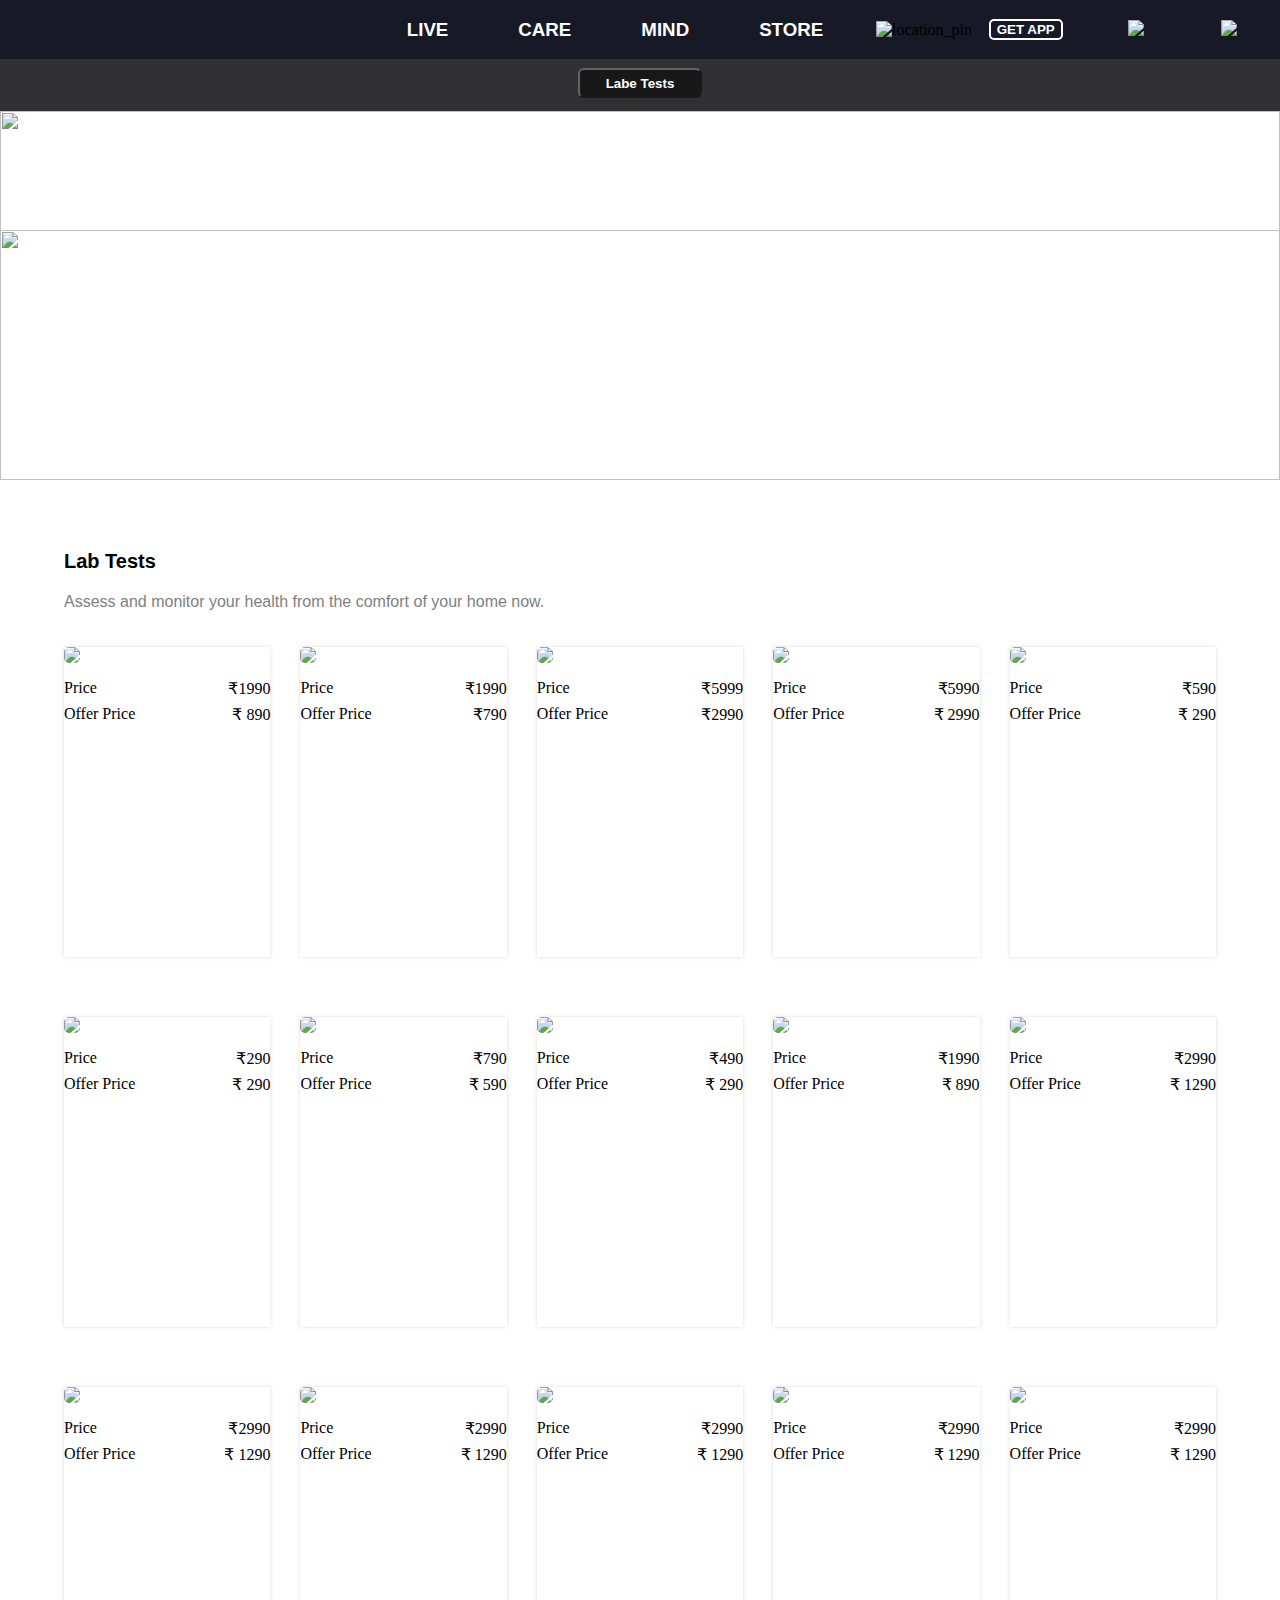
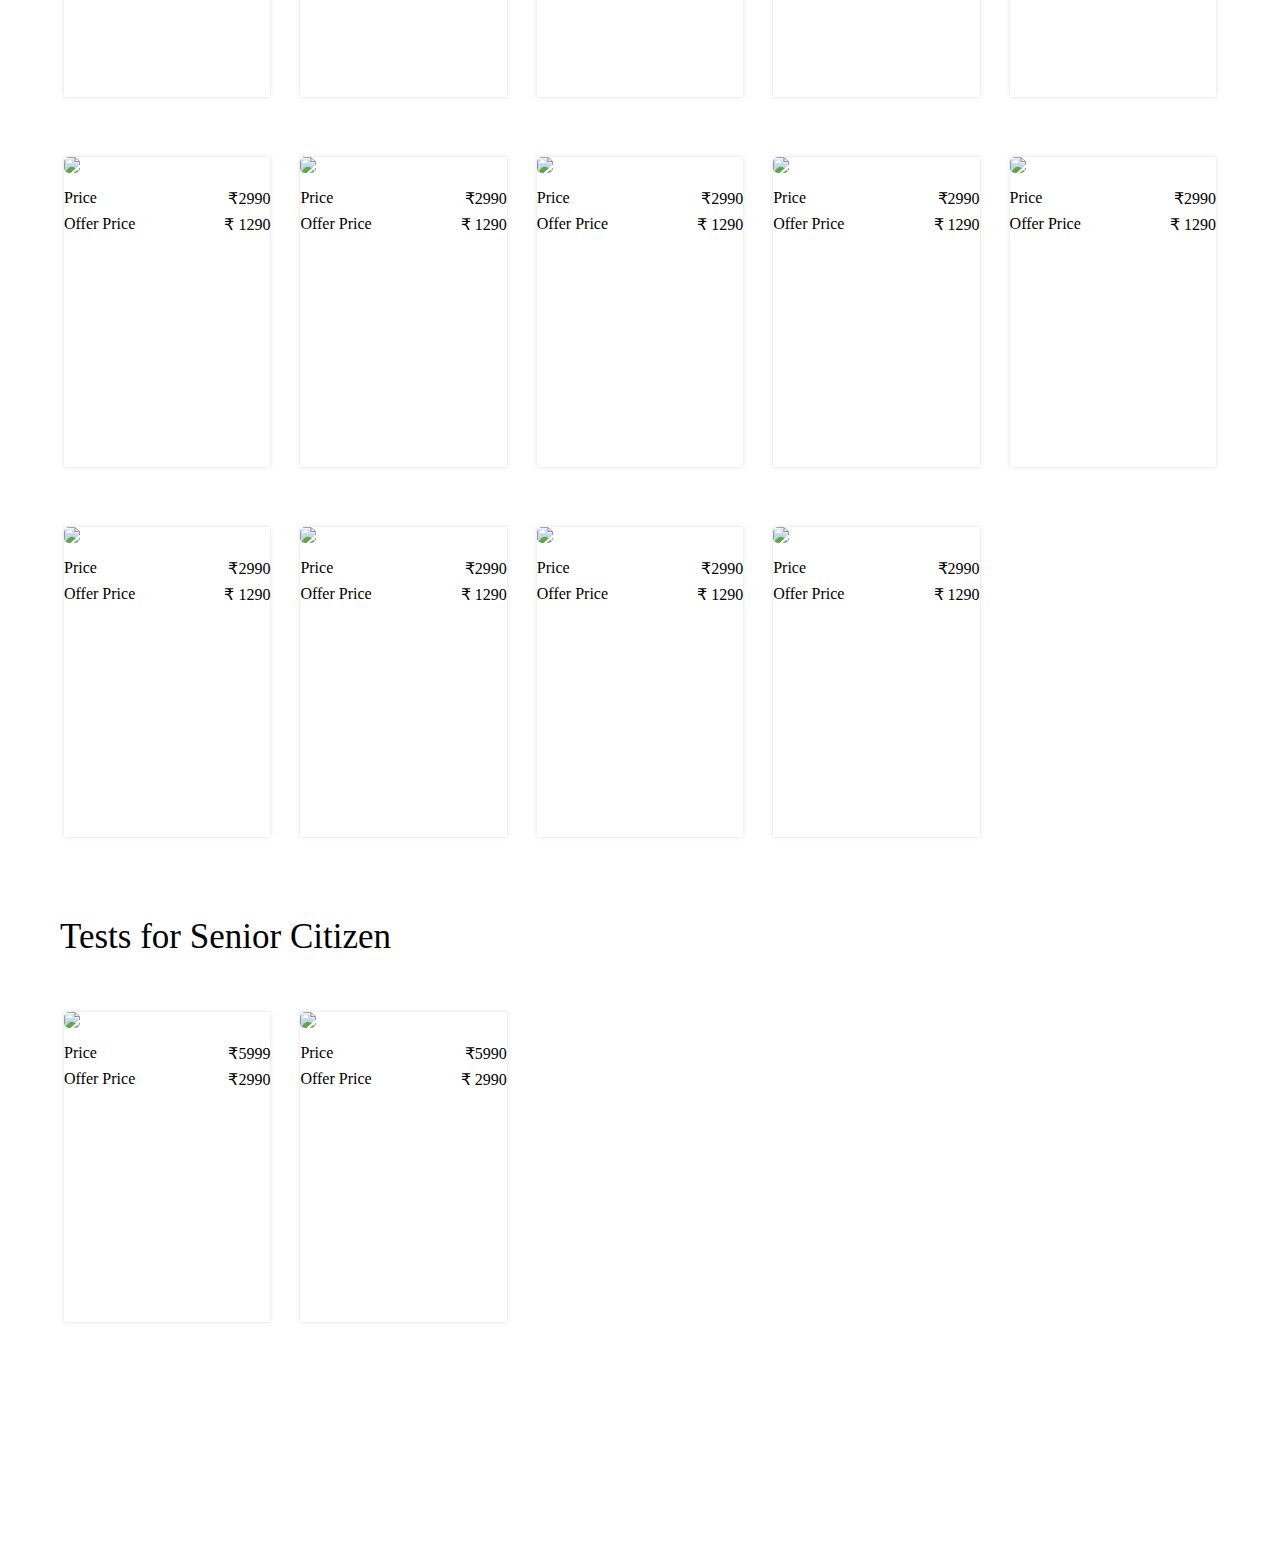
==== care.html @ 4f5b509a "completed day3" ====
<!DOCTYPE html>
<html lang="en">
<head>
    <meta charset="UTF-8">
    <meta http-equiv="X-UA-Compatible" content="IE=edge">
    <meta name="viewport" content="width=device-width, initial-scale=1.0">
    <title>Diagnostic Tests - Get All Kinds of Lab Tests Done at Home With Cult.fit</title>
    <link rel="stylesheet" href="care.css"/>
    <link rel="stylesheet" href="navbar.css"/>
</head>
<body>
    <div id="navbar">
        <div class="">
            <a href="index.html">
                <div>
                    <img src="https://cdn-images.cure.fit/www-curefit-com/image/upload/c_fill,w_120,ar_3.87,q_auto:eco,dpr_2,f_auto,fl_progressive//image/test/brand-logo/vman-and-white-cult-text.png" alt=""/>
                </div>
            </a>
        </div>  
        <div class="">
            <a href=""><h3>LIVE</h3></a>
            <a href="./care.html"><h3>CARE</h3></a>
            <a href=""><h3>MIND</h3></a>
            <a href=""><h3>STORE</h3></a>
        </div>
        <div class="nav-last">
            <!-- <div cursor="default"class="">BHUBANESWAR</div> -->
                    <div width="26" class="">
                        <img src="https://cdn-images.cure.fit/www-curefit-com/image/upload/c_fill,w_26,ar_1,q_auto:eco,dpr_2,f_auto,fl_progressive/image/test/header/location.png" alt="location_pin"loading="lazy" width="26" height="26">
                    </div>
            <div class="">
                <button color="primary" class="">
                    <div cursor="default" class="">GET APP</div>
                </button>
            </div>
            <div><img src="https://cdn-images.cure.fit/www-curefit-com/image/upload/c_fill,w_26,ar_1,q_auto:eco,dpr_2,f_auto,fl_progressive/image/test/header/Profile.png"/></div>
            <div><img src="https://cdn-images.cure.fit/www-curefit-com/image/upload/c_fill,q_auto:eco,dpr_2,f_auto,fl_progressive//image/test/cart-dark-theme.svg"/></div>
            
        </div>
    </div>
    <!-- ------------------------care Home page part-------------------------------- -->
    <div class="labe-test"><button>Labe Tests</button></div>
    <div>
        <img src="https://cdn-images.cure.fit/www-curefit-com/image/upload/fl_progressive,f_auto,q_auto:eco,w_1440,ar_1360:150/dpr_2/image/vm/470a6641-25c1-4bf5-9efd-a9b6713d5f29.png" width="100%" height="120px">
    </div>
    <!-- ---------------------------------------------------- -->
    <div class="slider">
        <div class="slides">
            <!-- radio btn start -->
            <input type="radio" name="radio=btn" id="radio1">
            <input type="radio" name="radio=btn" id="radio2">
            <!-- radio btn end -->
            <!-- slide image start -->
            <div class="slide first ">
                <img src="https://cdn-images.cure.fit/www-curefit-com/image/upload/fl_progressive,f_auto,q_auto:eco,w_1440,ar_2880:595/dpr_2/image/vm/0576c4e9-8230-42cc-ac4e-edeb65151ba5.png" alt="">
            </div>
            <div class="slide">
                <img src="https://cdn-images.cure.fit/www-curefit-com/image/upload/fl_progressive,f_auto,q_auto:eco,w_1440,ar_2880:595/dpr_2/image/vm/85025af8-11a6-4c46-8c2f-f2372fa80e37.png" alt="">
            </div>
            <!-- slide image end -->
            <!-- automatic navigation start-->
            <div class="navigation-auto">
                <div class="auto-btn1"></div>
                <div class="auto-btn1"></div>
            </div>
            <!-- automatic navigation end -->
        </div>
        <!-- manual navigation start -->
        <div class="navigation-manual">
            <label for="radio1" class="manual-btn"></label>
            <label for="radio2" class="manual-btn"></label>
        </div>
        <!-- manual navigation end-->
    </div>
    <!---------------------------------shopping part--------->
    <div id="items-upperpart">
        <p class="labtest">Lab Tests<p>
        <p>Assess and monitor your health from the comfort of your home now.</p>
    </div>
    <div class="items">
        <!--  -->
        <div>
            <img src="https://cdn-images.cure.fit/www-curefit-com/image/upload/w_232,ar_0.8,fl_progressive,f_auto,q_auto:eco/dpr_2/image/carefit/bundle/FitCheck_Magazine-02.png">
            <div class="price">
                <p>Price</p>
                <p>₹1990</p>
            </div>
            <div class="price">
                <p>Offer Price</p>
                <p>₹ 890</p>
            </div>
        </div>

        <div>
            <img src="https://cdn-images.cure.fit/www-curefit-com/image/upload/w_232,ar_0.8,fl_progressive,f_auto,q_auto:eco/dpr_2/image/carefit/bundle/mp/diag_pack_Vitamin_Profile_clp.jpg">
            <div class="price">
                <p>Price</p>
                <p>₹1990</p>
            </div>
            <div class="price">
                <p>Offer Price</p>
                <p>₹790</p>
            </div>
        </div>

        <div>
            <img src="https://cdn-images.cure.fit/www-curefit-com/image/upload/w_232,ar_0.8,fl_progressive,f_auto,q_auto:eco/dpr_2/image/carefit/diagnostics/screening-packs/sr_citizen_adv_m_mag.png">
            <div class="price">
                <p>Price</p>
                <p>₹5999</p>
            </div>
            <div class="price">
                <p>Offer Price</p>
                <p>₹2990</p>
            </div>
        </div>

        <div>
            <img src="https://cdn-images.cure.fit/www-curefit-com/image/upload/w_232,ar_0.8,fl_progressive,f_auto,q_auto:eco/dpr_2/image/carefit/diagnostics/screening-packs/sr_citizen_adv_f_mag.png">
            <div class="price">
                <p>Price</p>
                <p>₹5990</p>
            </div>
            <div class="price">
                <p>Offer Price</p>
                <p>₹ 2990</p>
            </div>
        </div>

        <div>
            <img src="https://cdn-images.cure.fit/www-curefit-com/image/upload/w_232,ar_0.8,fl_progressive,f_auto,q_auto:eco/dpr_2/image/carefit/bundle/mp/HaemogramWithCBCClp.jpg">
            <div class="price">
                <p>Price</p>
                <p>₹590</p>
            </div>
            <div class="price">
                <p>Offer Price</p>
                <p>₹ 290</p>
            </div>
        </div>

        <div>
            <img src="https://cdn-images.cure.fit/www-curefit-com/image/upload/w_232,ar_0.8,fl_progressive,f_auto,q_auto:eco/dpr_2/image/carefit/bundle/mp/diag_pack_Diabetes_Screening_clp.jpg">
            <div class="price">
                <p>Price</p>
                <p>₹290</p>
            </div>
            <div class="price">
                <p>Offer Price</p>
                <p>₹ 290</p>
            </div>
        </div>

        <div>
            <img src="https://cdn-images.cure.fit/www-curefit-com/image/upload/w_232,ar_0.8,fl_progressive,f_auto,q_auto:eco/dpr_2/image/carefit/bundle/PregnancyScreening_Magazine.png">
            <div class="price">
                <p>Price</p>
                <p>₹790</p>
            </div>
            <div class="price">
                <p>Offer Price</p>
                <p>₹ 590</p>
            </div>
        </div>

        <div>
            <img src="https://cdn-images.cure.fit/www-curefit-com/image/upload/w_232,ar_0.8,fl_progressive,f_auto,q_auto:eco/dpr_2/image/carefit/bundle/mp/diag_pack_Kidney_Screening_clp.jpg">
            <div class="price">
                <p>Price</p>
                <p>₹490</p>
            </div>
            <div class="price">
                <p>Offer Price</p>
                <p>₹ 290</p>
            </div>
        </div>

        <div>
            <img src="https://cdn-images.cure.fit/www-curefit-com/image/upload/w_232,ar_0.8,fl_progressive,f_auto,q_auto:eco/dpr_2/image/carefit/bundle/FeverPanel_Magazine.jpg">
            <div class="price">
                <p>Price</p>
                <p>₹1990</p>
            </div>
            <div class="price">
                <p>Offer Price</p>
                <p>₹ 890</p>
            </div>
        </div>

        <div>
            <img src="https://cdn-images.cure.fit/www-curefit-com/image/upload/w_232,ar_0.8,fl_progressive,f_auto,q_auto:eco/dpr_2/image/carefit/bundle/Alcohol_magazine.png">
            <div class="price">
                <p>Price</p>
                <p>₹2990</p>
            </div>
            <div class="price">
                <p>Offer Price</p>
                <p>₹ 1290</p>
            </div>
        </div>

        <div>
            <img src="https://cdn-images.cure.fit/www-curefit-com/image/upload/w_232,ar_0.8,fl_progressive,f_auto,q_auto:eco/dpr_2/image/carefit/bundle/mp/diag_pack_Thyroid_Screening_clp.jpg">
            <div class="price">
                <p>Price</p>
                <p>₹2990</p>
            </div>
            <div class="price">
                <p>Offer Price</p>
                <p>₹ 1290</p>
            </div>
        </div>

        <div>
            <img src="https://cdn-images.cure.fit/www-curefit-com/image/upload/w_232,ar_0.8,fl_progressive,f_auto,q_auto:eco/dpr_2/image/carefit/diagnostics/screening-packs/WorkoutWellness_men_magazine_web2.png">
            <div class="price">
                <p>Price</p>
                <p>₹2990</p>
            </div>
            <div class="price">
                <p>Offer Price</p>
                <p>₹ 1290</p>
            </div>
        </div>

        <div>
            <img src="https://cdn-images.cure.fit/www-curefit-com/image/upload/w_232,ar_0.8,fl_progressive,f_auto,q_auto:eco/dpr_2/image/carefit/diagnostics/screening-packs/WorkoutWellness_women_magazine_web2.png">
            <div class="price">
                <p>Price</p>
                <p>₹2990</p>
            </div>
            <div class="price">
                <p>Offer Price</p>
                <p>₹ 1290</p>
            </div>
        </div>

        <div>
            <img src="https://cdn-images.cure.fit/www-curefit-com/image/upload/w_232,ar_0.8,fl_progressive,f_auto,q_auto:eco/dpr_2/image/carefit/bundle/WomensHealthScreening_Magazine.png">
            <div class="price">
                <p>Price</p>
                <p>₹2990</p>
            </div>
            <div class="price">
                <p>Offer Price</p>
                <p>₹ 1290</p>
            </div>
        </div>

        <div>
            <img src="https://cdn-images.cure.fit/www-curefit-com/image/upload/w_232,ar_0.8,fl_progressive,f_auto,q_auto:eco/dpr_2/image/carefit/bundle/IronScreeningClp122020.png">
            <div class="price">
                <p>Price</p>
                <p>₹2990</p>
            </div>
            <div class="price">
                <p>Offer Price</p>
                <p>₹ 1290</p>
            </div>
        </div>

        <div>
            <img src="https://cdn-images.cure.fit/www-curefit-com/image/upload/w_232,ar_0.8,fl_progressive,f_auto,q_auto:eco/dpr_2/image/carefit/diagnostics/screening-packs/PCODMagazineWeb.png">
            <div class="price">
                <p>Price</p>
                <p>₹2990</p>
            </div>
            <div class="price">
                <p>Offer Price</p>
                <p>₹ 1290</p>
            </div>
        </div>

        <div>
            <img src="https://cdn-images.cure.fit/www-curefit-com/image/upload/w_232,ar_0.8,fl_progressive,f_auto,q_auto:eco/dpr_2/image/carefit/bundle/ImmunityCcreening_Magazine.png">
            <div class="price">
                <p>Price</p>
                <p>₹2990</p>
            </div>
            <div class="price">
                <p>Offer Price</p>
                <p>₹ 1290</p>
            </div>
        </div>

        <div>
            <img src="https://cdn-images.cure.fit/www-curefit-com/image/upload/w_232,ar_0.8,fl_progressive,f_auto,q_auto:eco/dpr_2/image/carefit/bundle/CF01032_hero_2.png">
            <div class="price">
                <p>Price</p>
                <p>₹2990</p>
            </div>
            <div class="price">
                <p>Offer Price</p>
                <p>₹ 1290</p>
            </div>
        </div>

        <div>
            <img src="https://cdn-images.cure.fit/www-curefit-com/image/upload/w_232,ar_0.8,fl_progressive,f_auto,q_auto:eco/dpr_2/image/carefit/bundle/HairFallScreeningClp122019.png">
            <div class="price">
                <p>Price</p>
                <p>₹2990</p>
            </div>
            <div class="price">
                <p>Offer Price</p>
                <p>₹ 1290</p>
            </div>
        </div>

        <div>
            <img src="https://cdn-images.cure.fit/www-curefit-com/image/upload/w_232,ar_0.8,fl_progressive,f_auto,q_auto:eco/dpr_2/image/carefit/bundle/BoneHealthScreening_Magazine.png">
            <div class="price">
                <p>Price</p>
                <p>₹2990</p>
            </div>
            <div class="price">
                <p>Offer Price</p>
                <p>₹ 1290</p>
            </div>
        </div>

        <div>
            <img src="https://cdn-images.cure.fit/www-curefit-com/image/upload/w_232,ar_0.8,fl_progressive,f_auto,q_auto:eco/dpr_2/image/carefit/bundle/mp/diag_pack_Liver_Screening_clp.jpg">
            <div class="price">
                <p>Price</p>
                <p>₹2990</p>
            </div>
            <div class="price">
                <p>Offer Price</p>
                <p>₹ 1290</p>
            </div>
        </div>

        <div>
            <img src="https://cdn-images.cure.fit/www-curefit-com/image/upload/w_232,ar_0.8,fl_progressive,f_auto,q_auto:eco/dpr_2/image/carefit/diagnostics/screening-packs/Anemia_Magazine_Web_new.png">
            <div class="price">
                <p>Price</p>
                <p>₹2990</p>
            </div>
            <div class="price">
                <p>Offer Price</p>
                <p>₹ 1290</p>
            </div>
        </div>

        <div>
            <img src="https://cdn-images.cure.fit/www-curefit-com/image/upload/w_232,ar_0.8,fl_progressive,f_auto,q_auto:eco/dpr_2/image/carefit/bundle/Obesity_Risk_Magazine.jpg">
            <div class="price">
                <p>Price</p>
                <p>₹2990</p>
            </div>
            <div class="price">
                <p>Offer Price</p>
                <p>₹ 1290</p>
            </div>
        </div>

        <div>
            <img src="https://cdn-images.cure.fit/www-curefit-com/image/upload/w_232,ar_0.8,fl_progressive,f_auto,q_auto:eco/dpr_2/image/carefit/bundle/LipidScreening_Magazine.png">
            <div class="price">
                <p>Price</p>
                <p>₹2990</p>
            </div>
            <div class="price">
                <p>Offer Price</p>
                <p>₹ 1290</p>
            </div>
        </div>
    </div>
    <div class="hrline"></div>
    <p class="seniorCtzn">Tests for Senior Citizen</p>
    <div class="items" >
        <div>
            <img src="https://cdn-images.cure.fit/www-curefit-com/image/upload/w_232,ar_0.8,fl_progressive,f_auto,q_auto:eco/dpr_2/image/carefit/diagnostics/screening-packs/sr_citizen_adv_m_mag.png">
            <div class="price">
                <p>Price</p>
                <p>₹5999</p>
            </div>
            <div class="price">
                <p>Offer Price</p>
                <p>₹2990</p>
            </div>
        </div>

        <div>
            <img src="https://cdn-images.cure.fit/www-curefit-com/image/upload/w_232,ar_0.8,fl_progressive,f_auto,q_auto:eco/dpr_2/image/carefit/diagnostics/screening-packs/sr_citizen_adv_f_mag.png">
            <div class="price">
                <p>Price</p>
                <p>₹5990</p>
            </div>
            <div class="price">
                <p>Offer Price</p>
                <p>₹ 2990</p>
            </div>
        </div>
    </div>
</body>
</html>
---- care.css ----
.labe-test{
    width: auto;
    height: 40px;
    font-size: 15px;
    font-family: Inter-Medium, "Helvetica Neue", Helvetica, Roboto, Arial, sans-serif;
    line-height: 12 px;
    text-align: center;
    cursor: pointer;
    margin: 0px;
    padding: 6px 20px;
    background-color: rgb(26, 26, 30);
    opacity: 0.9;
    /* border: 2px solid yellow; */
}
.labe-test > button{
    margin-top: 3px;
    font-weight: bold;
    color: rgb(255, 255, 255);
    background-color:black;
    width: 10%;
    height: 30px;
    border-radius: 6px;
}
/* ------------------------------------------------------------------------- */
.slider{
    margin-top: -5px;
    width:100%;
    height:250px;
    /* border-radius: 10px; */
    overflow:hidden;
}
.slides{
    width:500%;
    height:400px;
    display: flex;
}
.slides input{
    display: none;
}
.slide{
    /* border: 1px solid rgb(15, 9, 70); */
    width:20%;
    transition: 2s;
}
.slide img{
    width:100%;
    height:250px;
}
/* ---------------------css for manual side navigation */
.navigation-manual{
    /* border: 1px solid rgb(28, 17, 128); */
    position: absolute;
    width: 100%;
    margin-top: -170px;
    display: flex;
    justify-content: center;
}
.manual-btn{
    border: 2px solid white;
    padding:5px;
    border-radius: 10px;
    cursor: pointer;
    transition: 1s;
}

.manual-btn:not(:last-child){
    margin-right: 40px;
}

.manual-btn:hover{
    background-color: rgb(16, 15, 16);
}
/* ------------ */
#radio1:checked ~ .first{
    margin-left: 0;
}
#radio2:checked ~ .first{
    margin-left: -20%;
}

/* ------------------css for automatic navigation---- */
.navigation-auto{
    position: absolute;
}
.navigation-auto div{
    /* border: 2px solid orangered; */

}
/* ------------------------------top css sliding part finish------------------- */

/* --------------css shopping part start---------------------- */
#items-upperpart{
    margin: auto;
    padding-top: 50px;
    width: 90%;
}
.labtest{
    font-size: 20px;
    font-weight: 800;
    font-family: Verdana, Geneva, Tahoma, sans-serif;
}
.labtest~p{
    font-family: Verdana, Geneva, Tahoma, sans-serif;
    color: grey;
}

.items{
    /* border: 1px solid red; */
    padding-top: 20px;
    margin: auto;
    width: 90%;
    display: grid;
    grid-template-columns: repeat(5,1fr);
    grid-template-rows: repeat(5,auto);
    gap: 60px 30px;
}

.items > div{
    box-shadow: rgba(0, 0, 0, 0.1) 0px 0px 5px 0px, rgba(0, 0, 0, 0.1) 0px 0px 1px 0px;
    height: 310px;
}

.items >div>img{
    width:100%;
    height:auto;
    border-radius: 5px;
}

.price{
    margin-top: -4px;
    display: flex;
    justify-content: space-between;
    height: 30px;
    /* border: 1px solid red; */
}
.seniorCtzn{
    margin-top: 80px;
    margin-left: 60px;
    font-weight: 500;
    font-size:35px;
}
/* ------------------------------------shopping part css finish---------------------- */
---- navbar.css ----
body{
    margin: 0;
    padding: 0;
}
a{
    text-decoration: none;
}
#navbar{
    background-color: #171A26;
    display: grid;
    grid-template-columns: repeat(3,1fr);
    grid-template-rows: repeat(1,auto);
    margin: auto;
    position: sticky;
    top: 0;
    left: 0;
    z-index:+3;
}
#navbar>div:nth-child(1)>a>div>img{
    margin-left: 15px;
    height: 35px;
    padding-top: 10px;
}
#navbar>div:nth-child(2)>a>h3{
    /* border: 1px solid rgb(14, 238, 226); */
    color: white;
    font-family: Verdana, Geneva, Tahoma, sans-serif;
    padding-right: 50px;
}
#navbar>div:nth-child(2){
    /* border: 1px solid yellow; */
    display: grid;
    grid-template-columns: repeat(4,1fr);
    justify-content: space-between;
    gap:20px;
    
}
#navbar>div:nth-child(3){
    display: grid;
    grid-template-columns: repeat(4,1fr);
}
#navbar>div:nth-child(3)>div{
    /* border: 2px solid rgb(228, 134, 205); */
    margin: auto;
}
.nav-last>div:nth-child(3)>img{
    margin-left: 18px;
    width:45%;
}
.nav-last>div:nth-child(4)>img{
    width:70%;
}
.nav-last>div:nth-child(2)>button{
    border: 2px solid white;
    background-color: #171A26;
    border-radius: 5px;
}
.nav-last>div:nth-child(2)>button>div{
    color: white;
    font-weight: 800;
    font-family: Arial, Helvetica, sans-serif;
}
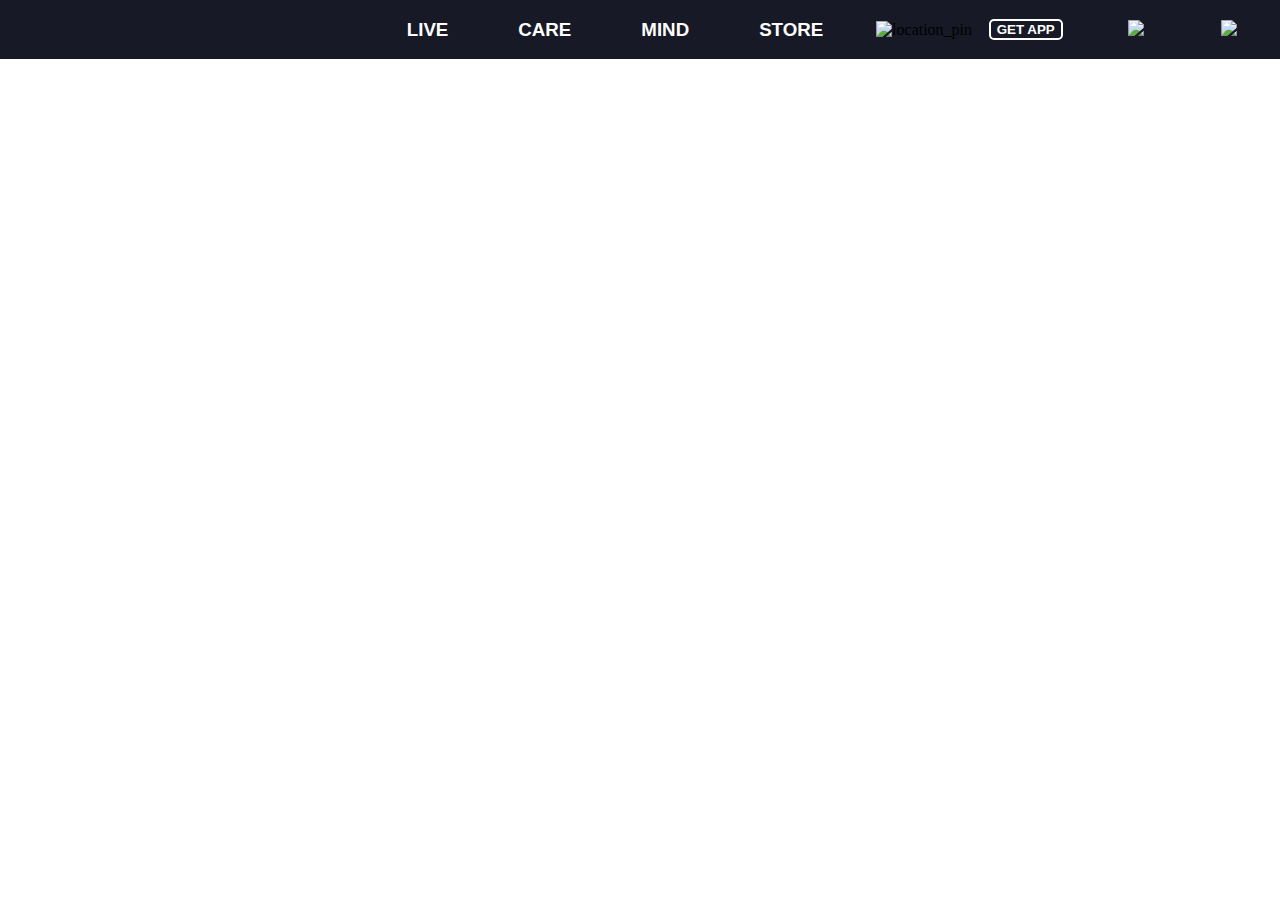
==== commit dbdbad3f: "DAY4" ====
--- a/care.html
+++ b/care.html
@@ -7,6 +7,7 @@
     <title>Diagnostic Tests - Get All Kinds of Lab Tests Done at Home With Cult.fit</title>
     <link rel="stylesheet" href="care.css"/>
     <link rel="stylesheet" href="navbar.css"/>
+    <link rel="stylesheet" href="getapp.css"/>
 </head>
 <body>
     <div id="navbar">
@@ -17,9 +18,9 @@
                 </div>
             </a>
         </div>  
-        <div class="">
+        <div>
             <a href=""><h3>LIVE</h3></a>
-            <a href="./care.html"><h3>CARE</h3></a>
+            <a class="care" href="./care.html"><h3>CARE</h3></a>
             <a href=""><h3>MIND</h3></a>
             <a href=""><h3>STORE</h3></a>
         </div>
@@ -33,366 +34,23 @@
                     <div cursor="default" class="">GET APP</div>
                 </button>
             </div>
-            <div><img src="https://cdn-images.cure.fit/www-curefit-com/image/upload/c_fill,w_26,ar_1,q_auto:eco,dpr_2,f_auto,fl_progressive/image/test/header/Profile.png"/></div>
-            <div><img src="https://cdn-images.cure.fit/www-curefit-com/image/upload/c_fill,q_auto:eco,dpr_2,f_auto,fl_progressive//image/test/cart-dark-theme.svg"/></div>
+            <div>
+                <a href="">
+                    <div class="signup">
+                        <img src="https://cdn-images.cure.fit/www-curefit-com/image/upload/c_fill,w_26,ar_1,q_auto:eco,dpr_2,f_auto,fl_progressive/image/test/header/Profile.png"/>
+                    </div>
+                </a>
+            </div>
+            <div>
+                <a href="">
+                    <div class="navCart">
+                        <img src="https://cdn-images.cure.fit/www-curefit-com/image/upload/c_fill,q_auto:eco,dpr_2,f_auto,fl_progressive//image/test/cart-dark-theme.svg"/>
+                    </div>
+                </a>
+            </div>
             
         </div>
     </div>
-    <!-- ------------------------care Home page part-------------------------------- -->
-    <div class="labe-test"><button>Labe Tests</button></div>
-    <div>
-        <img src="https://cdn-images.cure.fit/www-curefit-com/image/upload/fl_progressive,f_auto,q_auto:eco,w_1440,ar_1360:150/dpr_2/image/vm/470a6641-25c1-4bf5-9efd-a9b6713d5f29.png" width="100%" height="120px">
-    </div>
-    <!-- ---------------------------------------------------- -->
-    <div class="slider">
-        <div class="slides">
-            <!-- radio btn start -->
-            <input type="radio" name="radio=btn" id="radio1">
-            <input type="radio" name="radio=btn" id="radio2">
-            <!-- radio btn end -->
-            <!-- slide image start -->
-            <div class="slide first ">
-                <img src="https://cdn-images.cure.fit/www-curefit-com/image/upload/fl_progressive,f_auto,q_auto:eco,w_1440,ar_2880:595/dpr_2/image/vm/0576c4e9-8230-42cc-ac4e-edeb65151ba5.png" alt="">
-            </div>
-            <div class="slide">
-                <img src="https://cdn-images.cure.fit/www-curefit-com/image/upload/fl_progressive,f_auto,q_auto:eco,w_1440,ar_2880:595/dpr_2/image/vm/85025af8-11a6-4c46-8c2f-f2372fa80e37.png" alt="">
-            </div>
-            <!-- slide image end -->
-            <!-- automatic navigation start-->
-            <div class="navigation-auto">
-                <div class="auto-btn1"></div>
-                <div class="auto-btn1"></div>
-            </div>
-            <!-- automatic navigation end -->
-        </div>
-        <!-- manual navigation start -->
-        <div class="navigation-manual">
-            <label for="radio1" class="manual-btn"></label>
-            <label for="radio2" class="manual-btn"></label>
-        </div>
-        <!-- manual navigation end-->
-    </div>
-    <!---------------------------------shopping part--------->
-    <div id="items-upperpart">
-        <p class="labtest">Lab Tests<p>
-        <p>Assess and monitor your health from the comfort of your home now.</p>
-    </div>
-    <div class="items">
-        <!--  -->
-        <div>
-            <img src="https://cdn-images.cure.fit/www-curefit-com/image/upload/w_232,ar_0.8,fl_progressive,f_auto,q_auto:eco/dpr_2/image/carefit/bundle/FitCheck_Magazine-02.png">
-            <div class="price">
-                <p>Price</p>
-                <p>₹1990</p>
-            </div>
-            <div class="price">
-                <p>Offer Price</p>
-                <p>₹ 890</p>
-            </div>
-        </div>
-
-        <div>
-            <img src="https://cdn-images.cure.fit/www-curefit-com/image/upload/w_232,ar_0.8,fl_progressive,f_auto,q_auto:eco/dpr_2/image/carefit/bundle/mp/diag_pack_Vitamin_Profile_clp.jpg">
-            <div class="price">
-                <p>Price</p>
-                <p>₹1990</p>
-            </div>
-            <div class="price">
-                <p>Offer Price</p>
-                <p>₹790</p>
-            </div>
-        </div>
-
-        <div>
-            <img src="https://cdn-images.cure.fit/www-curefit-com/image/upload/w_232,ar_0.8,fl_progressive,f_auto,q_auto:eco/dpr_2/image/carefit/diagnostics/screening-packs/sr_citizen_adv_m_mag.png">
-            <div class="price">
-                <p>Price</p>
-                <p>₹5999</p>
-            </div>
-            <div class="price">
-                <p>Offer Price</p>
-                <p>₹2990</p>
-            </div>
-        </div>
-
-        <div>
-            <img src="https://cdn-images.cure.fit/www-curefit-com/image/upload/w_232,ar_0.8,fl_progressive,f_auto,q_auto:eco/dpr_2/image/carefit/diagnostics/screening-packs/sr_citizen_adv_f_mag.png">
-            <div class="price">
-                <p>Price</p>
-                <p>₹5990</p>
-            </div>
-            <div class="price">
-                <p>Offer Price</p>
-                <p>₹ 2990</p>
-            </div>
-        </div>
-
-        <div>
-            <img src="https://cdn-images.cure.fit/www-curefit-com/image/upload/w_232,ar_0.8,fl_progressive,f_auto,q_auto:eco/dpr_2/image/carefit/bundle/mp/HaemogramWithCBCClp.jpg">
-            <div class="price">
-                <p>Price</p>
-                <p>₹590</p>
-            </div>
-            <div class="price">
-                <p>Offer Price</p>
-                <p>₹ 290</p>
-            </div>
-        </div>
-
-        <div>
-            <img src="https://cdn-images.cure.fit/www-curefit-com/image/upload/w_232,ar_0.8,fl_progressive,f_auto,q_auto:eco/dpr_2/image/carefit/bundle/mp/diag_pack_Diabetes_Screening_clp.jpg">
-            <div class="price">
-                <p>Price</p>
-                <p>₹290</p>
-            </div>
-            <div class="price">
-                <p>Offer Price</p>
-                <p>₹ 290</p>
-            </div>
-        </div>
-
-        <div>
-            <img src="https://cdn-images.cure.fit/www-curefit-com/image/upload/w_232,ar_0.8,fl_progressive,f_auto,q_auto:eco/dpr_2/image/carefit/bundle/PregnancyScreening_Magazine.png">
-            <div class="price">
-                <p>Price</p>
-                <p>₹790</p>
-            </div>
-            <div class="price">
-                <p>Offer Price</p>
-                <p>₹ 590</p>
-            </div>
-        </div>
-
-        <div>
-            <img src="https://cdn-images.cure.fit/www-curefit-com/image/upload/w_232,ar_0.8,fl_progressive,f_auto,q_auto:eco/dpr_2/image/carefit/bundle/mp/diag_pack_Kidney_Screening_clp.jpg">
-            <div class="price">
-                <p>Price</p>
-                <p>₹490</p>
-            </div>
-            <div class="price">
-                <p>Offer Price</p>
-                <p>₹ 290</p>
-            </div>
-        </div>
-
-        <div>
-            <img src="https://cdn-images.cure.fit/www-curefit-com/image/upload/w_232,ar_0.8,fl_progressive,f_auto,q_auto:eco/dpr_2/image/carefit/bundle/FeverPanel_Magazine.jpg">
-            <div class="price">
-                <p>Price</p>
-                <p>₹1990</p>
-            </div>
-            <div class="price">
-                <p>Offer Price</p>
-                <p>₹ 890</p>
-            </div>
-        </div>
-
-        <div>
-            <img src="https://cdn-images.cure.fit/www-curefit-com/image/upload/w_232,ar_0.8,fl_progressive,f_auto,q_auto:eco/dpr_2/image/carefit/bundle/Alcohol_magazine.png">
-            <div class="price">
-                <p>Price</p>
-                <p>₹2990</p>
-            </div>
-            <div class="price">
-                <p>Offer Price</p>
-                <p>₹ 1290</p>
-            </div>
-        </div>
-
-        <div>
-            <img src="https://cdn-images.cure.fit/www-curefit-com/image/upload/w_232,ar_0.8,fl_progressive,f_auto,q_auto:eco/dpr_2/image/carefit/bundle/mp/diag_pack_Thyroid_Screening_clp.jpg">
-            <div class="price">
-                <p>Price</p>
-                <p>₹2990</p>
-            </div>
-            <div class="price">
-                <p>Offer Price</p>
-                <p>₹ 1290</p>
-            </div>
-        </div>
-
-        <div>
-            <img src="https://cdn-images.cure.fit/www-curefit-com/image/upload/w_232,ar_0.8,fl_progressive,f_auto,q_auto:eco/dpr_2/image/carefit/diagnostics/screening-packs/WorkoutWellness_men_magazine_web2.png">
-            <div class="price">
-                <p>Price</p>
-                <p>₹2990</p>
-            </div>
-            <div class="price">
-                <p>Offer Price</p>
-                <p>₹ 1290</p>
-            </div>
-        </div>
-
-        <div>
-            <img src="https://cdn-images.cure.fit/www-curefit-com/image/upload/w_232,ar_0.8,fl_progressive,f_auto,q_auto:eco/dpr_2/image/carefit/diagnostics/screening-packs/WorkoutWellness_women_magazine_web2.png">
-            <div class="price">
-                <p>Price</p>
-                <p>₹2990</p>
-            </div>
-            <div class="price">
-                <p>Offer Price</p>
-                <p>₹ 1290</p>
-            </div>
-        </div>
-
-        <div>
-            <img src="https://cdn-images.cure.fit/www-curefit-com/image/upload/w_232,ar_0.8,fl_progressive,f_auto,q_auto:eco/dpr_2/image/carefit/bundle/WomensHealthScreening_Magazine.png">
-            <div class="price">
-                <p>Price</p>
-                <p>₹2990</p>
-            </div>
-            <div class="price">
-                <p>Offer Price</p>
-                <p>₹ 1290</p>
-            </div>
-        </div>
-
-        <div>
-            <img src="https://cdn-images.cure.fit/www-curefit-com/image/upload/w_232,ar_0.8,fl_progressive,f_auto,q_auto:eco/dpr_2/image/carefit/bundle/IronScreeningClp122020.png">
-            <div class="price">
-                <p>Price</p>
-                <p>₹2990</p>
-            </div>
-            <div class="price">
-                <p>Offer Price</p>
-                <p>₹ 1290</p>
-            </div>
-        </div>
-
-        <div>
-            <img src="https://cdn-images.cure.fit/www-curefit-com/image/upload/w_232,ar_0.8,fl_progressive,f_auto,q_auto:eco/dpr_2/image/carefit/diagnostics/screening-packs/PCODMagazineWeb.png">
-            <div class="price">
-                <p>Price</p>
-                <p>₹2990</p>
-            </div>
-            <div class="price">
-                <p>Offer Price</p>
-                <p>₹ 1290</p>
-            </div>
-        </div>
-
-        <div>
-            <img src="https://cdn-images.cure.fit/www-curefit-com/image/upload/w_232,ar_0.8,fl_progressive,f_auto,q_auto:eco/dpr_2/image/carefit/bundle/ImmunityCcreening_Magazine.png">
-            <div class="price">
-                <p>Price</p>
-                <p>₹2990</p>
-            </div>
-            <div class="price">
-                <p>Offer Price</p>
-                <p>₹ 1290</p>
-            </div>
-        </div>
-
-        <div>
-            <img src="https://cdn-images.cure.fit/www-curefit-com/image/upload/w_232,ar_0.8,fl_progressive,f_auto,q_auto:eco/dpr_2/image/carefit/bundle/CF01032_hero_2.png">
-            <div class="price">
-                <p>Price</p>
-                <p>₹2990</p>
-            </div>
-            <div class="price">
-                <p>Offer Price</p>
-                <p>₹ 1290</p>
-            </div>
-        </div>
-
-        <div>
-            <img src="https://cdn-images.cure.fit/www-curefit-com/image/upload/w_232,ar_0.8,fl_progressive,f_auto,q_auto:eco/dpr_2/image/carefit/bundle/HairFallScreeningClp122019.png">
-            <div class="price">
-                <p>Price</p>
-                <p>₹2990</p>
-            </div>
-            <div class="price">
-                <p>Offer Price</p>
-                <p>₹ 1290</p>
-            </div>
-        </div>
-
-        <div>
-            <img src="https://cdn-images.cure.fit/www-curefit-com/image/upload/w_232,ar_0.8,fl_progressive,f_auto,q_auto:eco/dpr_2/image/carefit/bundle/BoneHealthScreening_Magazine.png">
-            <div class="price">
-                <p>Price</p>
-                <p>₹2990</p>
-            </div>
-            <div class="price">
-                <p>Offer Price</p>
-                <p>₹ 1290</p>
-            </div>
-        </div>
-
-        <div>
-            <img src="https://cdn-images.cure.fit/www-curefit-com/image/upload/w_232,ar_0.8,fl_progressive,f_auto,q_auto:eco/dpr_2/image/carefit/bundle/mp/diag_pack_Liver_Screening_clp.jpg">
-            <div class="price">
-                <p>Price</p>
-                <p>₹2990</p>
-            </div>
-            <div class="price">
-                <p>Offer Price</p>
-                <p>₹ 1290</p>
-            </div>
-        </div>
-
-        <div>
-            <img src="https://cdn-images.cure.fit/www-curefit-com/image/upload/w_232,ar_0.8,fl_progressive,f_auto,q_auto:eco/dpr_2/image/carefit/diagnostics/screening-packs/Anemia_Magazine_Web_new.png">
-            <div class="price">
-                <p>Price</p>
-                <p>₹2990</p>
-            </div>
-            <div class="price">
-                <p>Offer Price</p>
-                <p>₹ 1290</p>
-            </div>
-        </div>
-
-        <div>
-            <img src="https://cdn-images.cure.fit/www-curefit-com/image/upload/w_232,ar_0.8,fl_progressive,f_auto,q_auto:eco/dpr_2/image/carefit/bundle/Obesity_Risk_Magazine.jpg">
-            <div class="price">
-                <p>Price</p>
-                <p>₹2990</p>
-            </div>
-            <div class="price">
-                <p>Offer Price</p>
-                <p>₹ 1290</p>
-            </div>
-        </div>
-
-        <div>
-            <img src="https://cdn-images.cure.fit/www-curefit-com/image/upload/w_232,ar_0.8,fl_progressive,f_auto,q_auto:eco/dpr_2/image/carefit/bundle/LipidScreening_Magazine.png">
-            <div class="price">
-                <p>Price</p>
-                <p>₹2990</p>
-            </div>
-            <div class="price">
-                <p>Offer Price</p>
-                <p>₹ 1290</p>
-            </div>
-        </div>
-    </div>
-    <div class="hrline"></div>
-    <p class="seniorCtzn">Tests for Senior Citizen</p>
-    <div class="items" >
-        <div>
-            <img src="https://cdn-images.cure.fit/www-curefit-com/image/upload/w_232,ar_0.8,fl_progressive,f_auto,q_auto:eco/dpr_2/image/carefit/diagnostics/screening-packs/sr_citizen_adv_m_mag.png">
-            <div class="price">
-                <p>Price</p>
-                <p>₹5999</p>
-            </div>
-            <div class="price">
-                <p>Offer Price</p>
-                <p>₹2990</p>
-            </div>
-        </div>
-
-        <div>
-            <img src="https://cdn-images.cure.fit/www-curefit-com/image/upload/w_232,ar_0.8,fl_progressive,f_auto,q_auto:eco/dpr_2/image/carefit/diagnostics/screening-packs/sr_citizen_adv_f_mag.png">
-            <div class="price">
-                <p>Price</p>
-                <p>₹5990</p>
-            </div>
-            <div class="price">
-                <p>Offer Price</p>
-                <p>₹ 2990</p>
-            </div>
-        </div>
-    </div>
+    
 </body>
 </html>--- a/navbar.css
+++ b/navbar.css
@@ -43,11 +43,11 @@
     /* border: 2px solid rgb(228, 134, 205); */
     margin: auto;
 }
-.nav-last>div:nth-child(3)>img{
+.signup>img{
     margin-left: 18px;
     width:45%;
 }
-.nav-last>div:nth-child(4)>img{
+.navCart>img{
     width:70%;
 }
 .nav-last>div:nth-child(2)>button{
--- a/getapp.css
+++ b/getapp.css
@@ -0,0 +1,64 @@
+.main-get-app a{
+    text-decoration: none;
+}
+.main-get-app p{
+    color: gainsboro;
+    font-family:'Lucida Sans', 'Lucida Sans Regular', 'Lucida Grande', 'Lucida Sans Unicode', Geneva, Verdana, sans-serif
+}
+.pcult{
+    font-size: smaller;
+    line-height: 30px;
+}
+.main-get-app{
+    margin-top: 10%;
+    border: 1px solid black;
+    width:100%;
+    height: 350px;
+    background-color: black;
+}
+
+.get-app{
+    border: 1px solid black;
+    margin: auto;
+    margin-top: 35px;
+    width:90%;
+    height:280px;
+    display: flex;
+    justify-content: space-between;
+}
+.get-first{
+    width:30%;
+    margin-top: 20px;
+}
+.get-first> div >p{
+    margin-top: 50px;
+}
+.get-sec{
+    margin-left: 40px;
+    line-height: 30px;
+}
+.get-thr{
+    width: 10%;
+    margin-left: 50px;
+    line-height: 40px;
+}
+.get-for{
+    width: 20%;
+    line-height: 40px;
+}
+.get-fiv{
+    border:1px solid black;
+    margin-top: 50px;
+    width:18%;
+}
+.social-icon{
+    border:1px solid black;
+    display: flex;
+    /* margin: auto; */
+    margin-top: 30px;
+    justify-content:space-between;
+}
+.playstore{
+    margin-top: 20px;
+}
+/* ------------- */
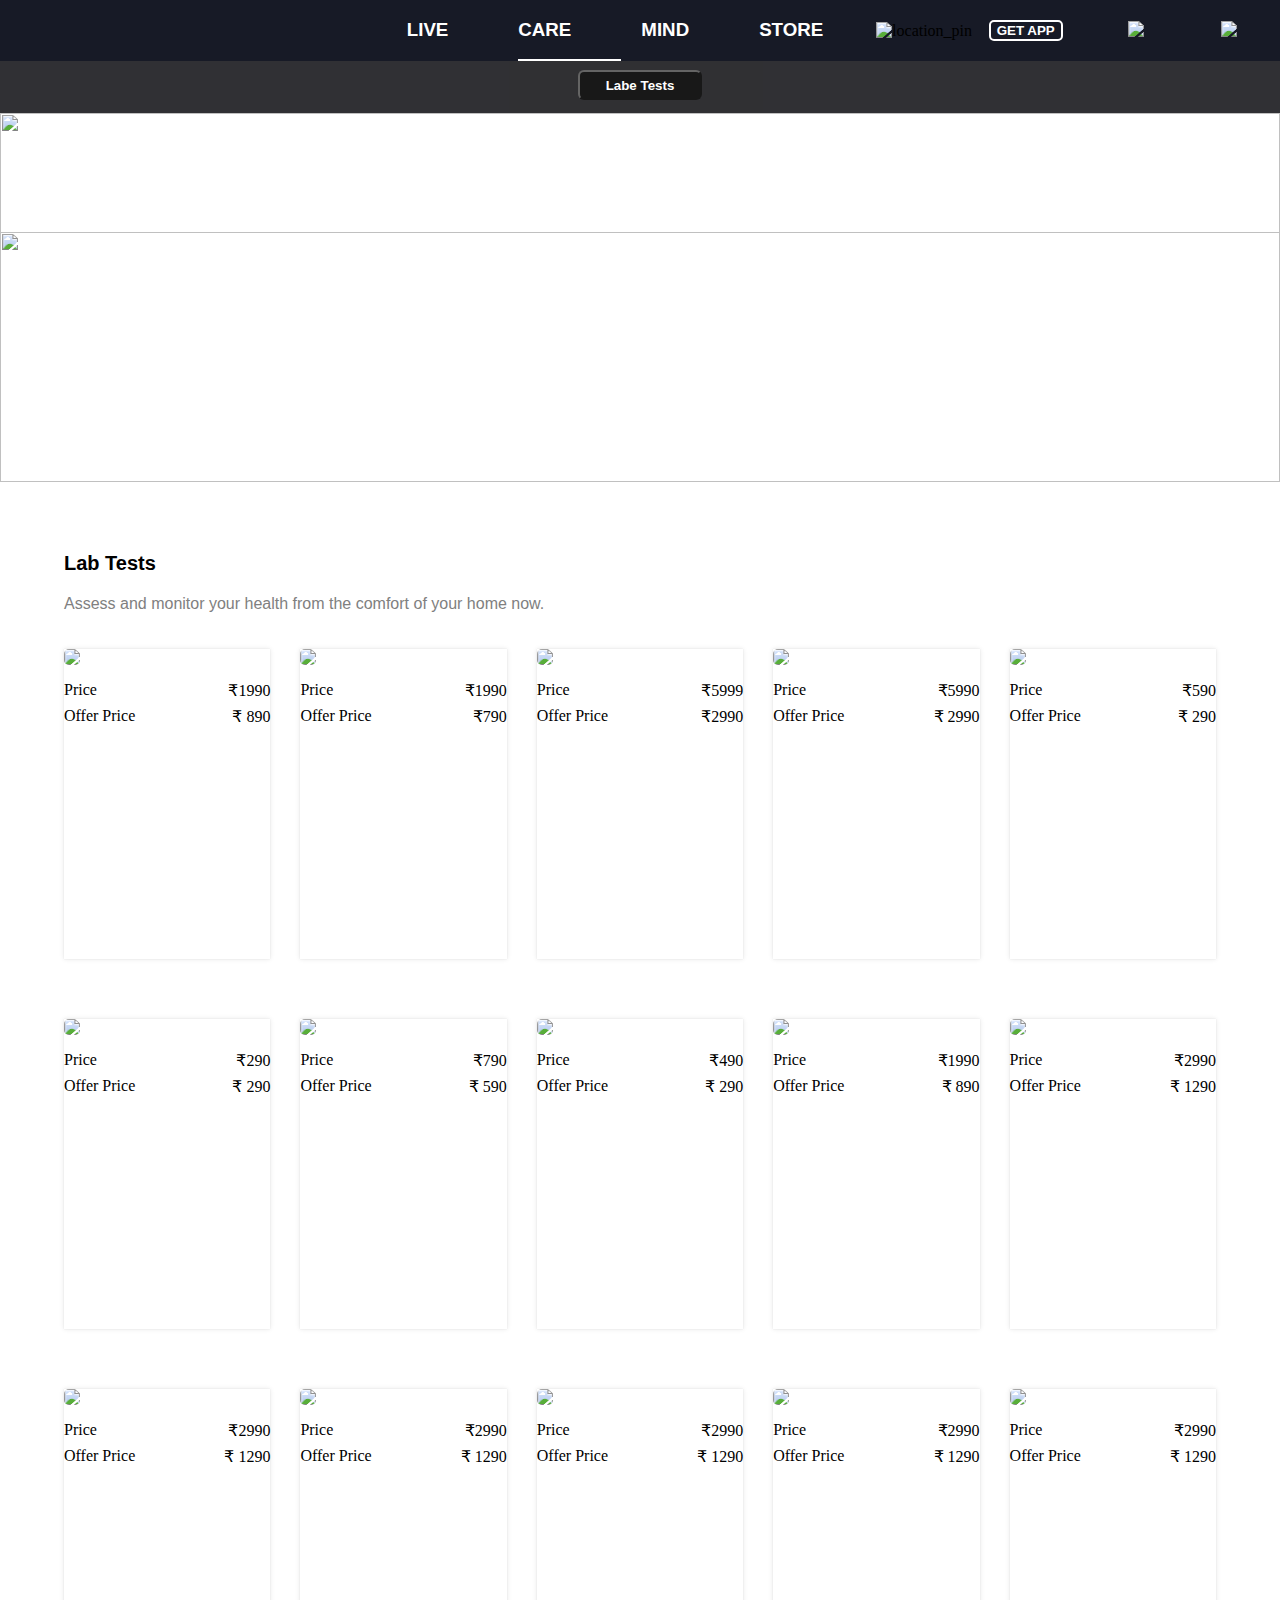
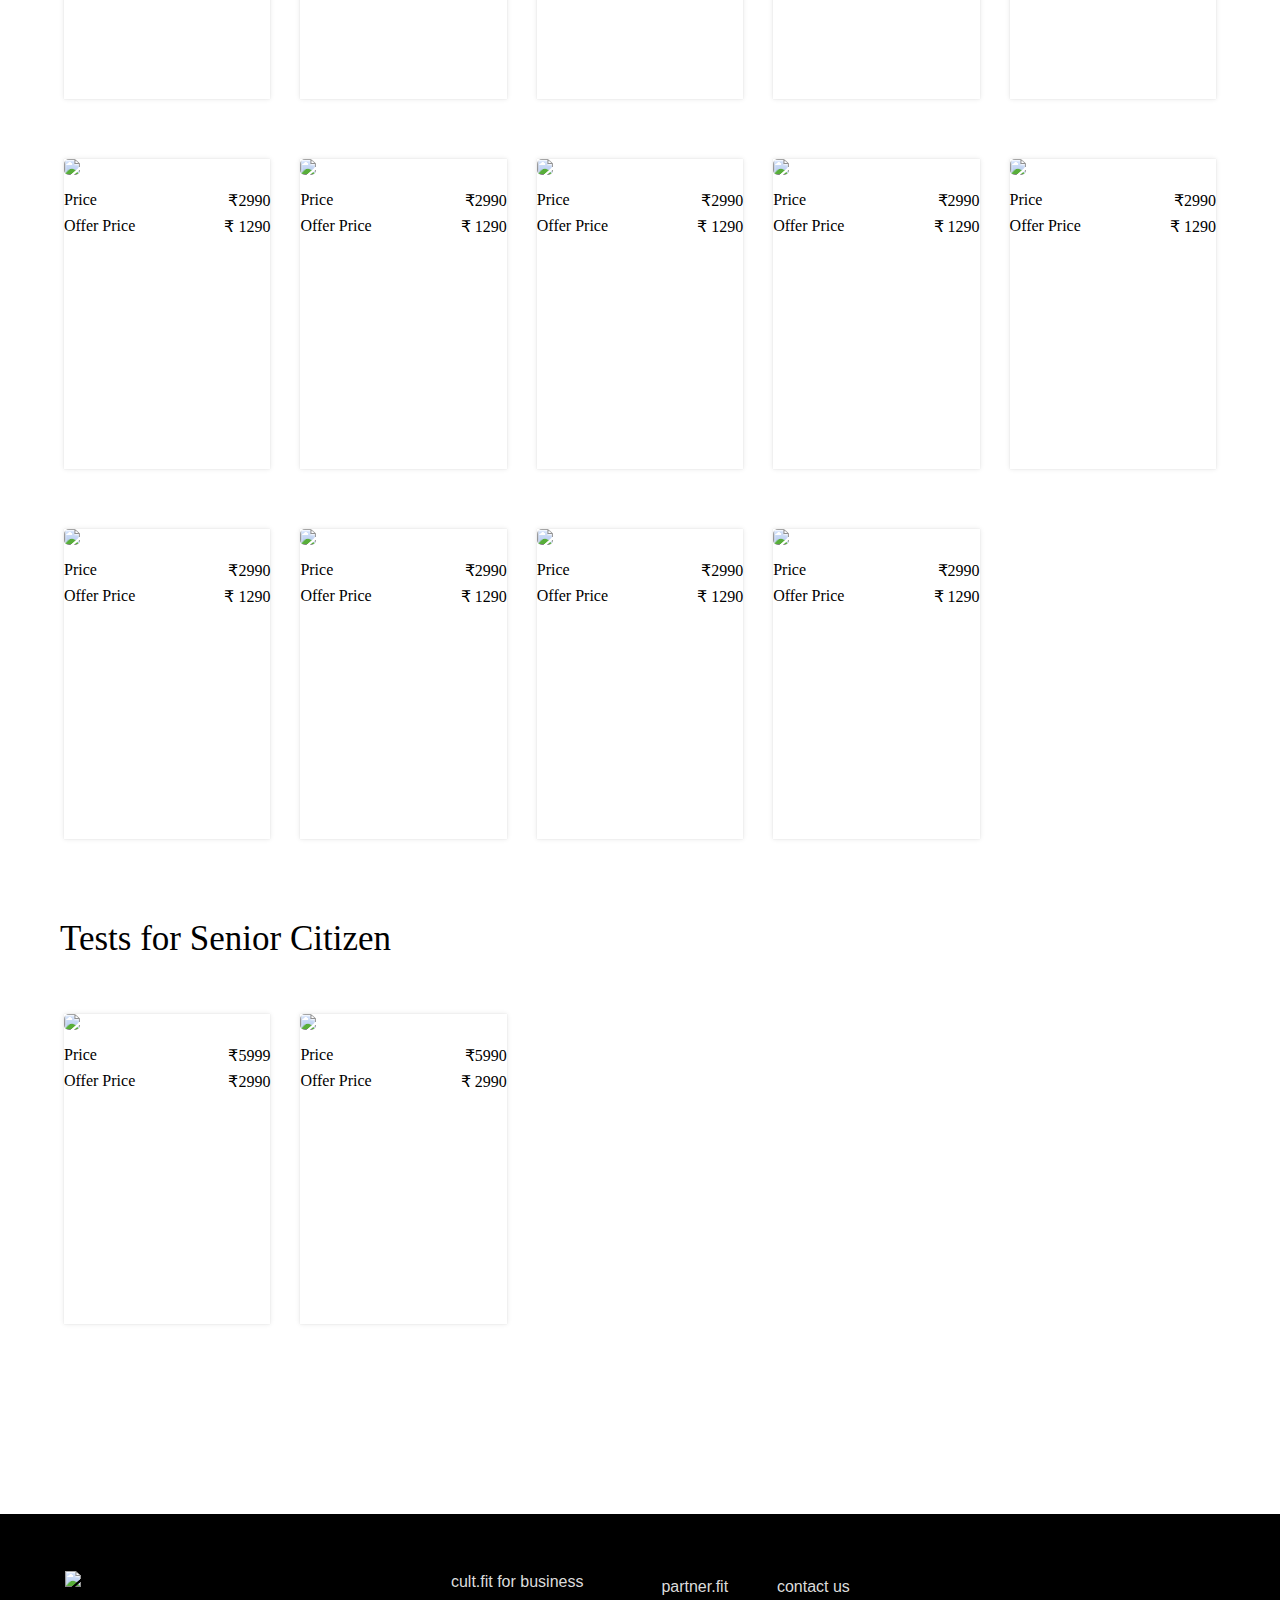
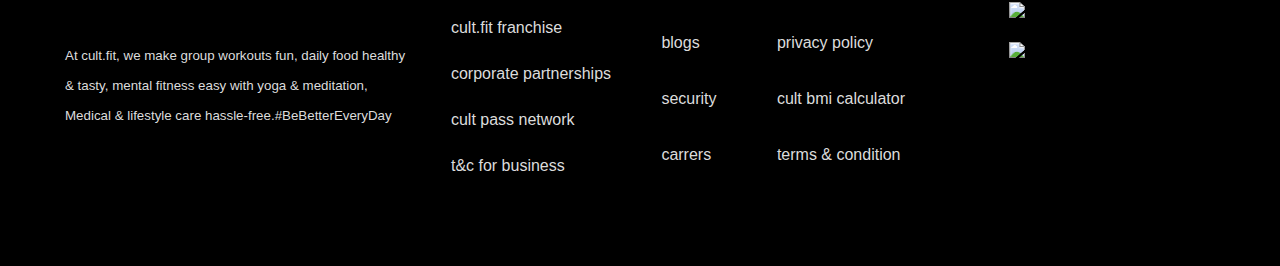
==== commit aea983de: "care part day4" ====
--- a/care.html
+++ b/care.html
@@ -51,6 +51,471 @@
             
         </div>
     </div>
-    
+    <!-- ------------------------care Home page part-------------------------------- -->
+    <div class="labe-test"><button>Labe Tests</button></div>
+    <div>
+        <img src="https://cdn-images.cure.fit/www-curefit-com/image/upload/fl_progressive,f_auto,q_auto:eco,w_1440,ar_1360:150/dpr_2/image/vm/470a6641-25c1-4bf5-9efd-a9b6713d5f29.png" width="100%" height="120px">
+    </div>
+    <!-- ---------------------------------------------------- -->
+    <div class="slider">
+        <div class="slides">
+            <!-- radio btn start -->
+            <input type="radio" name="radio=btn" id="radio1">
+            <input type="radio" name="radio=btn" id="radio2">
+            <!-- radio btn end -->
+            <!-- slide image start -->
+            <div class="slide first ">
+                <img src="https://cdn-images.cure.fit/www-curefit-com/image/upload/fl_progressive,f_auto,q_auto:eco,w_1440,ar_2880:595/dpr_2/image/vm/0576c4e9-8230-42cc-ac4e-edeb65151ba5.png" alt="">
+            </div>
+            <div class="slide">
+                <img src="https://cdn-images.cure.fit/www-curefit-com/image/upload/fl_progressive,f_auto,q_auto:eco,w_1440,ar_2880:595/dpr_2/image/vm/85025af8-11a6-4c46-8c2f-f2372fa80e37.png" alt="">
+            </div>
+            <!-- slide image end -->
+            <!-- automatic navigation start-->
+            <div class="navigation-auto">
+                <div class="auto-btn1"></div>
+                <div class="auto-btn1"></div>
+            </div>
+            <!-- automatic navigation end -->
+        </div>
+        <!-- manual navigation start -->
+        <div class="navigation-manual">
+            <label for="radio1" class="manual-btn"></label>
+            <label for="radio2" class="manual-btn"></label>
+        </div>
+        <!-- manual navigation end-->
+    </div>
+    <!---------------------------------shopping part--------->
+    <div id="items-upperpart">
+        <p class="labtest">Lab Tests<p>
+        <p>Assess and monitor your health from the comfort of your home now.</p>
+    </div>
+    <div class="items">
+        <!--  -->
+        <div>
+            <img src="https://cdn-images.cure.fit/www-curefit-com/image/upload/w_232,ar_0.8,fl_progressive,f_auto,q_auto:eco/dpr_2/image/carefit/bundle/FitCheck_Magazine-02.png">
+            <div class="price">
+                <p>Price</p>
+                <p>₹1990</p>
+            </div>
+            <div class="price">
+                <p>Offer Price</p>
+                <p>₹ 890</p>
+            </div>
+        </div>
+
+        <div>
+            <img src="https://cdn-images.cure.fit/www-curefit-com/image/upload/w_232,ar_0.8,fl_progressive,f_auto,q_auto:eco/dpr_2/image/carefit/bundle/mp/diag_pack_Vitamin_Profile_clp.jpg">
+            <div class="price">
+                <p>Price</p>
+                <p>₹1990</p>
+            </div>
+            <div class="price">
+                <p>Offer Price</p>
+                <p>₹790</p>
+            </div>
+        </div>
+
+        <div>
+            <img src="https://cdn-images.cure.fit/www-curefit-com/image/upload/w_232,ar_0.8,fl_progressive,f_auto,q_auto:eco/dpr_2/image/carefit/diagnostics/screening-packs/sr_citizen_adv_m_mag.png">
+            <div class="price">
+                <p>Price</p>
+                <p>₹5999</p>
+            </div>
+            <div class="price">
+                <p>Offer Price</p>
+                <p>₹2990</p>
+            </div>
+        </div>
+
+        <div>
+            <img src="https://cdn-images.cure.fit/www-curefit-com/image/upload/w_232,ar_0.8,fl_progressive,f_auto,q_auto:eco/dpr_2/image/carefit/diagnostics/screening-packs/sr_citizen_adv_f_mag.png">
+            <div class="price">
+                <p>Price</p>
+                <p>₹5990</p>
+            </div>
+            <div class="price">
+                <p>Offer Price</p>
+                <p>₹ 2990</p>
+            </div>
+        </div>
+
+        <div>
+            <img src="https://cdn-images.cure.fit/www-curefit-com/image/upload/w_232,ar_0.8,fl_progressive,f_auto,q_auto:eco/dpr_2/image/carefit/bundle/mp/HaemogramWithCBCClp.jpg">
+            <div class="price">
+                <p>Price</p>
+                <p>₹590</p>
+            </div>
+            <div class="price">
+                <p>Offer Price</p>
+                <p>₹ 290</p>
+            </div>
+        </div>
+
+        <div>
+            <img src="https://cdn-images.cure.fit/www-curefit-com/image/upload/w_232,ar_0.8,fl_progressive,f_auto,q_auto:eco/dpr_2/image/carefit/bundle/mp/diag_pack_Diabetes_Screening_clp.jpg">
+            <div class="price">
+                <p>Price</p>
+                <p>₹290</p>
+            </div>
+            <div class="price">
+                <p>Offer Price</p>
+                <p>₹ 290</p>
+            </div>
+        </div>
+
+        <div>
+            <img src="https://cdn-images.cure.fit/www-curefit-com/image/upload/w_232,ar_0.8,fl_progressive,f_auto,q_auto:eco/dpr_2/image/carefit/bundle/PregnancyScreening_Magazine.png">
+            <div class="price">
+                <p>Price</p>
+                <p>₹790</p>
+            </div>
+            <div class="price">
+                <p>Offer Price</p>
+                <p>₹ 590</p>
+            </div>
+        </div>
+
+        <div>
+            <img src="https://cdn-images.cure.fit/www-curefit-com/image/upload/w_232,ar_0.8,fl_progressive,f_auto,q_auto:eco/dpr_2/image/carefit/bundle/mp/diag_pack_Kidney_Screening_clp.jpg">
+            <div class="price">
+                <p>Price</p>
+                <p>₹490</p>
+            </div>
+            <div class="price">
+                <p>Offer Price</p>
+                <p>₹ 290</p>
+            </div>
+        </div>
+
+        <div>
+            <img src="https://cdn-images.cure.fit/www-curefit-com/image/upload/w_232,ar_0.8,fl_progressive,f_auto,q_auto:eco/dpr_2/image/carefit/bundle/FeverPanel_Magazine.jpg">
+            <div class="price">
+                <p>Price</p>
+                <p>₹1990</p>
+            </div>
+            <div class="price">
+                <p>Offer Price</p>
+                <p>₹ 890</p>
+            </div>
+        </div>
+
+        <div>
+            <img src="https://cdn-images.cure.fit/www-curefit-com/image/upload/w_232,ar_0.8,fl_progressive,f_auto,q_auto:eco/dpr_2/image/carefit/bundle/Alcohol_magazine.png">
+            <div class="price">
+                <p>Price</p>
+                <p>₹2990</p>
+            </div>
+            <div class="price">
+                <p>Offer Price</p>
+                <p>₹ 1290</p>
+            </div>
+        </div>
+
+        <div>
+            <img src="https://cdn-images.cure.fit/www-curefit-com/image/upload/w_232,ar_0.8,fl_progressive,f_auto,q_auto:eco/dpr_2/image/carefit/bundle/mp/diag_pack_Thyroid_Screening_clp.jpg">
+            <div class="price">
+                <p>Price</p>
+                <p>₹2990</p>
+            </div>
+            <div class="price">
+                <p>Offer Price</p>
+                <p>₹ 1290</p>
+            </div>
+        </div>
+
+        <div>
+            <img src="https://cdn-images.cure.fit/www-curefit-com/image/upload/w_232,ar_0.8,fl_progressive,f_auto,q_auto:eco/dpr_2/image/carefit/diagnostics/screening-packs/WorkoutWellness_men_magazine_web2.png">
+            <div class="price">
+                <p>Price</p>
+                <p>₹2990</p>
+            </div>
+            <div class="price">
+                <p>Offer Price</p>
+                <p>₹ 1290</p>
+            </div>
+        </div>
+
+        <div>
+            <img src="https://cdn-images.cure.fit/www-curefit-com/image/upload/w_232,ar_0.8,fl_progressive,f_auto,q_auto:eco/dpr_2/image/carefit/diagnostics/screening-packs/WorkoutWellness_women_magazine_web2.png">
+            <div class="price">
+                <p>Price</p>
+                <p>₹2990</p>
+            </div>
+            <div class="price">
+                <p>Offer Price</p>
+                <p>₹ 1290</p>
+            </div>
+        </div>
+
+        <div>
+            <img src="https://cdn-images.cure.fit/www-curefit-com/image/upload/w_232,ar_0.8,fl_progressive,f_auto,q_auto:eco/dpr_2/image/carefit/bundle/WomensHealthScreening_Magazine.png">
+            <div class="price">
+                <p>Price</p>
+                <p>₹2990</p>
+            </div>
+            <div class="price">
+                <p>Offer Price</p>
+                <p>₹ 1290</p>
+            </div>
+        </div>
+
+        <div>
+            <img src="https://cdn-images.cure.fit/www-curefit-com/image/upload/w_232,ar_0.8,fl_progressive,f_auto,q_auto:eco/dpr_2/image/carefit/bundle/IronScreeningClp122020.png">
+            <div class="price">
+                <p>Price</p>
+                <p>₹2990</p>
+            </div>
+            <div class="price">
+                <p>Offer Price</p>
+                <p>₹ 1290</p>
+            </div>
+        </div>
+
+        <div>
+            <img src="https://cdn-images.cure.fit/www-curefit-com/image/upload/w_232,ar_0.8,fl_progressive,f_auto,q_auto:eco/dpr_2/image/carefit/diagnostics/screening-packs/PCODMagazineWeb.png">
+            <div class="price">
+                <p>Price</p>
+                <p>₹2990</p>
+            </div>
+            <div class="price">
+                <p>Offer Price</p>
+                <p>₹ 1290</p>
+            </div>
+        </div>
+
+        <div>
+            <img src="https://cdn-images.cure.fit/www-curefit-com/image/upload/w_232,ar_0.8,fl_progressive,f_auto,q_auto:eco/dpr_2/image/carefit/bundle/ImmunityCcreening_Magazine.png">
+            <div class="price">
+                <p>Price</p>
+                <p>₹2990</p>
+            </div>
+            <div class="price">
+                <p>Offer Price</p>
+                <p>₹ 1290</p>
+            </div>
+        </div>
+
+        <div>
+            <img src="https://cdn-images.cure.fit/www-curefit-com/image/upload/w_232,ar_0.8,fl_progressive,f_auto,q_auto:eco/dpr_2/image/carefit/bundle/CF01032_hero_2.png">
+            <div class="price">
+                <p>Price</p>
+                <p>₹2990</p>
+            </div>
+            <div class="price">
+                <p>Offer Price</p>
+                <p>₹ 1290</p>
+            </div>
+        </div>
+
+        <div>
+            <img src="https://cdn-images.cure.fit/www-curefit-com/image/upload/w_232,ar_0.8,fl_progressive,f_auto,q_auto:eco/dpr_2/image/carefit/bundle/HairFallScreeningClp122019.png">
+            <div class="price">
+                <p>Price</p>
+                <p>₹2990</p>
+            </div>
+            <div class="price">
+                <p>Offer Price</p>
+                <p>₹ 1290</p>
+            </div>
+        </div>
+
+        <div>
+            <img src="https://cdn-images.cure.fit/www-curefit-com/image/upload/w_232,ar_0.8,fl_progressive,f_auto,q_auto:eco/dpr_2/image/carefit/bundle/BoneHealthScreening_Magazine.png">
+            <div class="price">
+                <p>Price</p>
+                <p>₹2990</p>
+            </div>
+            <div class="price">
+                <p>Offer Price</p>
+                <p>₹ 1290</p>
+            </div>
+        </div>
+
+        <div>
+            <img src="https://cdn-images.cure.fit/www-curefit-com/image/upload/w_232,ar_0.8,fl_progressive,f_auto,q_auto:eco/dpr_2/image/carefit/bundle/mp/diag_pack_Liver_Screening_clp.jpg">
+            <div class="price">
+                <p>Price</p>
+                <p>₹2990</p>
+            </div>
+            <div class="price">
+                <p>Offer Price</p>
+                <p>₹ 1290</p>
+            </div>
+        </div>
+
+        <div>
+            <img src="https://cdn-images.cure.fit/www-curefit-com/image/upload/w_232,ar_0.8,fl_progressive,f_auto,q_auto:eco/dpr_2/image/carefit/diagnostics/screening-packs/Anemia_Magazine_Web_new.png">
+            <div class="price">
+                <p>Price</p>
+                <p>₹2990</p>
+            </div>
+            <div class="price">
+                <p>Offer Price</p>
+                <p>₹ 1290</p>
+            </div>
+        </div>
+
+        <div>
+            <img src="https://cdn-images.cure.fit/www-curefit-com/image/upload/w_232,ar_0.8,fl_progressive,f_auto,q_auto:eco/dpr_2/image/carefit/bundle/Obesity_Risk_Magazine.jpg">
+            <div class="price">
+                <p>Price</p>
+                <p>₹2990</p>
+            </div>
+            <div class="price">
+                <p>Offer Price</p>
+                <p>₹ 1290</p>
+            </div>
+        </div>
+
+        <div>
+            <img src="https://cdn-images.cure.fit/www-curefit-com/image/upload/w_232,ar_0.8,fl_progressive,f_auto,q_auto:eco/dpr_2/image/carefit/bundle/LipidScreening_Magazine.png">
+            <div class="price">
+                <p>Price</p>
+                <p>₹2990</p>
+            </div>
+            <div class="price">
+                <p>Offer Price</p>
+                <p>₹ 1290</p>
+            </div>
+        </div>
+    </div>
+    <div class="hrline"></div>
+    <p class="seniorCtzn">Tests for Senior Citizen</p>
+    <div class="items" >
+        <div>
+            <img src="https://cdn-images.cure.fit/www-curefit-com/image/upload/w_232,ar_0.8,fl_progressive,f_auto,q_auto:eco/dpr_2/image/carefit/diagnostics/screening-packs/sr_citizen_adv_m_mag.png">
+            <div class="price">
+                <p>Price</p>
+                <p>₹5999</p>
+            </div>
+            <div class="price">
+                <p>Offer Price</p>
+                <p>₹2990</p>
+            </div>
+        </div>
+
+        <div>
+            <img src="https://cdn-images.cure.fit/www-curefit-com/image/upload/w_232,ar_0.8,fl_progressive,f_auto,q_auto:eco/dpr_2/image/carefit/diagnostics/screening-packs/sr_citizen_adv_f_mag.png">
+            <div class="price">
+                <p>Price</p>
+                <p>₹5990</p>
+            </div>
+            <div class="price">
+                <p>Offer Price</p>
+                <p>₹ 2990</p>
+            </div>
+        </div>
+    </div>
+    <!-- --------------------------FOOTER------------------------- -->
+    <div class="main-get-app" style="margin-top:-50px;">
+        <div class="get-app">
+            <!-- 1 -->
+            <div class="get-first">
+                <div><img src="https://cdn-images.cure.fit/www-curefit-com/image/upload/c_fill,w_150,ar_3.87,q_auto:eco,dpr_2,f_auto,fl_progressive//image/test/brand-logo/vman-and-white-cult-text.png" width="50%"></div>
+                <div>
+                    <p class="pcult">At cult.fit, we make group workouts fun, daily food healthy & tasty,
+                        mental fitness easy with yoga & meditation, Medical & lifestyle care
+                        hassle-free.#BeBetterEveryDay
+                    </p>
+                </div>
+            </div>
+            
+            <!-- 2 -->
+            <div class="get-sec">
+                <a href="">
+                    <p>cult.fit for business</p>
+                </a>
+                <a href="">
+                    <p>cult.fit franchise</p>
+                </a>
+                <a href="">
+                    <p>corporate partnerships</p>
+                </a>
+                <a href="">
+                    <p>cult pass network</p>
+                </a>
+                <a href="">
+                    <p>t&c for business</p>
+                </a>
+            </div>
+            
+            <!-- 3 -->
+            <div class="get-thr">
+                <a href="">
+                    <p>partner.fit</p>
+                </a>
+                <a href="">
+                    <p>blogs</p>
+                </a>
+                <a href="">
+                    <p>security</p>
+                </a>
+                <a href="">
+                    <p>carrers</p>
+                </a>
+            </div>
+            
+            <!-- 4 -->
+            <div class="get-for">
+                <a href="">
+                    <p>contact us</p>
+                </a>
+                <a href="">
+                    <p>privacy policy</p>
+                </a>
+                <a href="">
+                    <p>cult bmi calculator</p>
+                </a>
+                <a href="">
+                    <p>terms & condition</p>
+                </a>
+            </div>
+
+            <!-- 5 -->
+            <div class="get-fiv">
+                <div class="appstore">
+                    <div>
+                        <a href="">
+                            <img src="https://cdn-images.cure.fit/www-curefit-com/image/upload/c_fill,w_178,q_auto:eco,dpr_2,f_auto,fl_progressive//image/test/download-app/app-store-dark-card-2.png" width="80%">
+                        </a>
+                    </div>
+                    <div class="playstore">
+                        <a href="">
+                            <img src="https://cdn-images.cure.fit/www-curefit-com/image/upload/c_fill,w_178,q_auto:eco,dpr_2,f_auto,fl_progressive//image/test/download-app/play-store-dark-card-2.png" width="80%">
+                        </a>
+                    </div>
+                </div>
+                <!-------------------->
+                <div class="social-icon">
+                    <div>
+                        <a href="">
+                            <i class="fa-brands fa-youtube" style="color:red;"></i>
+                        </a>
+                    </div>
+                    <div>
+                        <a href="">
+                            <i class="fa-brands fa-facebook" style="color:rgb(50, 50, 225);"></i>
+                        </a>
+                    </div>
+                    <div>
+                        <a href="">
+                            <i class="fa-brands fa-twitter" style="color:rgb(94, 85, 222);"></i>
+                        </a>
+                    </div>
+                    <div>
+                        <a href="">
+                            <i class="fa-brands fa-instagram" style="color:rgb(231, 43, 240);"></i>
+                        </a>
+                    </div>
+                    <div>
+                        <a href="">
+                            <i class="fa-brands fa-linkedin-in" style="color:rgb(54, 21, 99);"></i>
+                        </a>
+                    </div>
+                </div>
+            </div>
+        </div>
+    </div>
 </body>
 </html>--- a/care.css
+++ b/care.css
@@ -0,0 +1,149 @@
+.care {
+    border-bottom: 2px solid white;
+}
+
+
+/* -------------- */
+.labe-test{
+    width: auto;
+    height: 40px;
+    font-size: 15px;
+    font-family: Inter-Medium, "Helvetica Neue", Helvetica, Roboto, Arial, sans-serif;
+    line-height: 12 px;
+    text-align: center;
+    cursor: pointer;
+    margin: 0px;
+    padding: 6px 20px;
+    background-color: rgb(26, 26, 30);
+    opacity: 0.9;
+    /* border: 2px solid yellow; */
+}
+.labe-test > button{
+    margin-top: 3px;
+    font-weight: bold;
+    color: rgb(255, 255, 255);
+    background-color:black;
+    width: 10%;
+    height: 30px;
+    border-radius: 6px;
+}
+/* ------------------------------------------------------------------------- */
+.slider{
+    margin-top: -5px;
+    width:100%;
+    height:250px;
+    /* border-radius: 10px; */
+    overflow:hidden;
+}
+.slides{
+    width:500%;
+    height:400px;
+    display: flex;
+}
+.slides input{
+    display: none;
+}
+.slide{
+    /* border: 1px solid rgb(15, 9, 70); */
+    width:20%;
+    transition: 2s;
+}
+.slide img{
+    width:100%;
+    height:250px;
+}
+/* ---------------------css for manual side navigation */
+.navigation-manual{
+    /* border: 1px solid rgb(28, 17, 128); */
+    position: absolute;
+    width: 100%;
+    margin-top: -170px;
+    display: flex;
+    justify-content: center;
+}
+.manual-btn{
+    border: 2px solid white;
+    padding:5px;
+    border-radius: 10px;
+    cursor: pointer;
+    transition: 1s;
+}
+
+.manual-btn:not(:last-child){
+    margin-right: 40px;
+}
+
+.manual-btn:hover{
+    background-color: rgb(16, 15, 16);
+}
+/* ------------ */
+#radio1:checked ~ .first{
+    margin-left: 0;
+}
+#radio2:checked ~ .first{
+    margin-left: -20%;
+}
+
+/* ------------------css for automatic navigation---- */
+.navigation-auto{
+    position: absolute;
+}
+.navigation-auto div{
+    /* border: 2px solid orangered; */
+
+}
+/* ------------------------------top css sliding part finish------------------- */
+
+/* --------------css shopping part start---------------------- */
+#items-upperpart{
+    margin: auto;
+    padding-top: 50px;
+    width: 90%;
+}
+.labtest{
+    font-size: 20px;
+    font-weight: 800;
+    font-family: Verdana, Geneva, Tahoma, sans-serif;
+}
+.labtest~p{
+    font-family: Verdana, Geneva, Tahoma, sans-serif;
+    color: grey;
+}
+
+.items{
+    /* border: 1px solid red; */
+    padding-top: 20px;
+    margin: auto;
+    width: 90%;
+    display: grid;
+    grid-template-columns: repeat(5,1fr);
+    grid-template-rows: repeat(5,auto);
+    gap: 60px 30px;
+}
+
+.items > div{
+    box-shadow: rgba(0, 0, 0, 0.1) 0px 0px 5px 0px, rgba(0, 0, 0, 0.1) 0px 0px 1px 0px;
+    height: 310px;
+}
+
+.items >div>img{
+    width:100%;
+    height:auto;
+    border-radius: 5px;
+}
+
+.price{
+    margin-top: -4px;
+    display: flex;
+    justify-content: space-between;
+    height: 30px;
+    /* border: 1px solid red; */
+}
+.seniorCtzn{
+    margin-top: 80px;
+    margin-left: 60px;
+    font-weight: 500;
+    font-size:35px;
+}
+/* ------------------------------------shopping part css finish---------------------- */
+
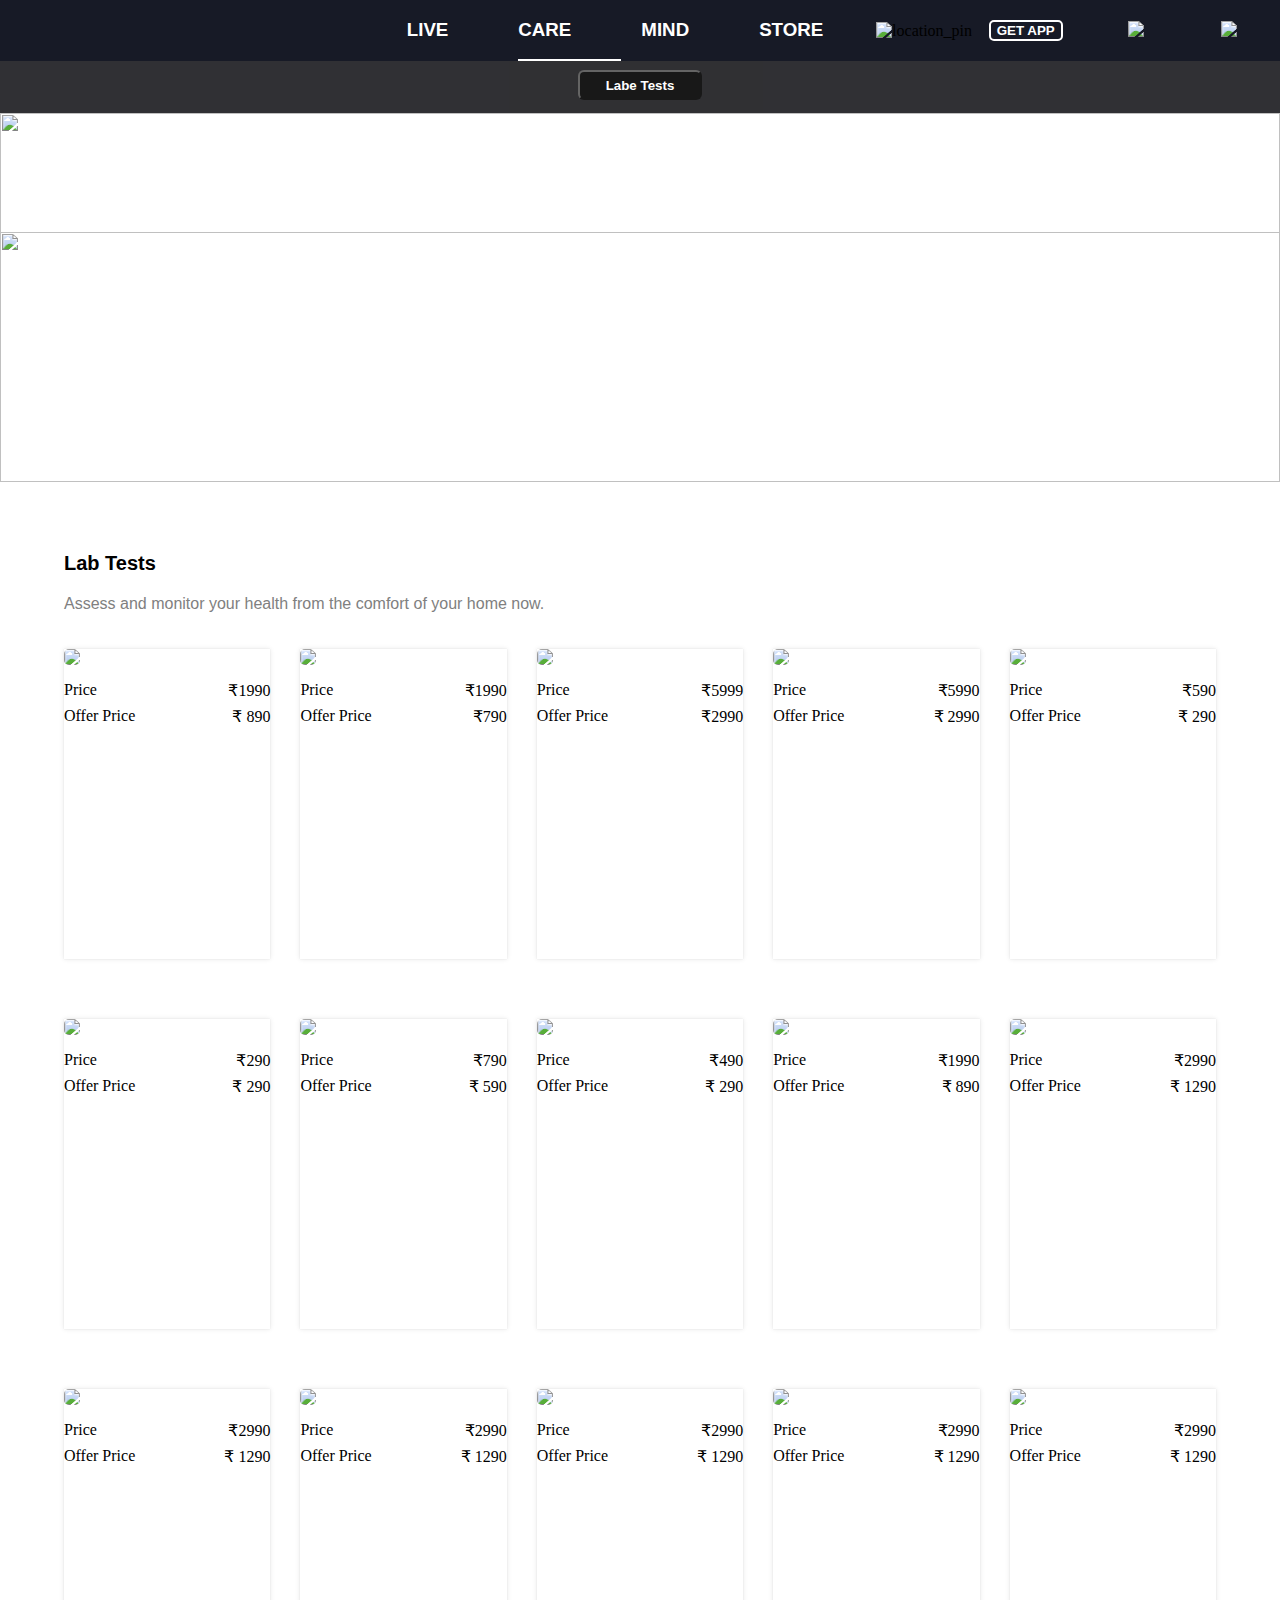
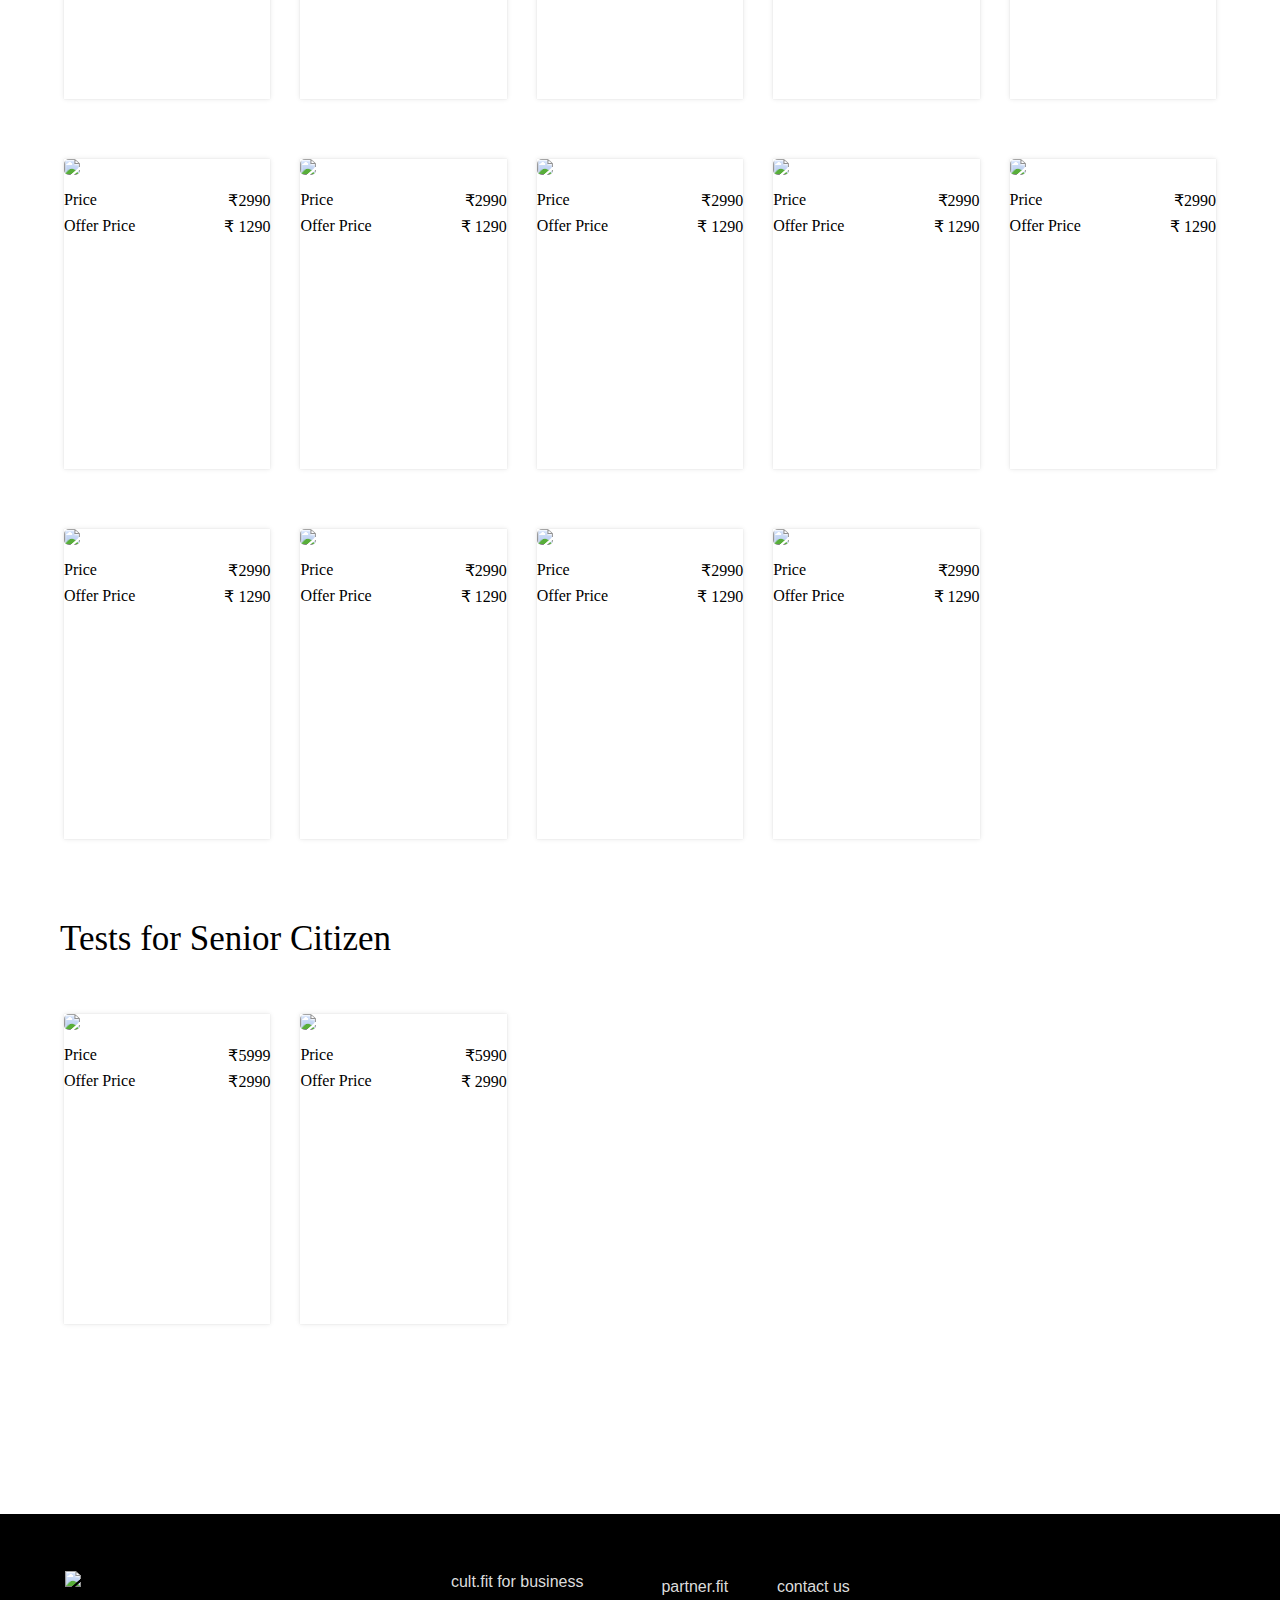
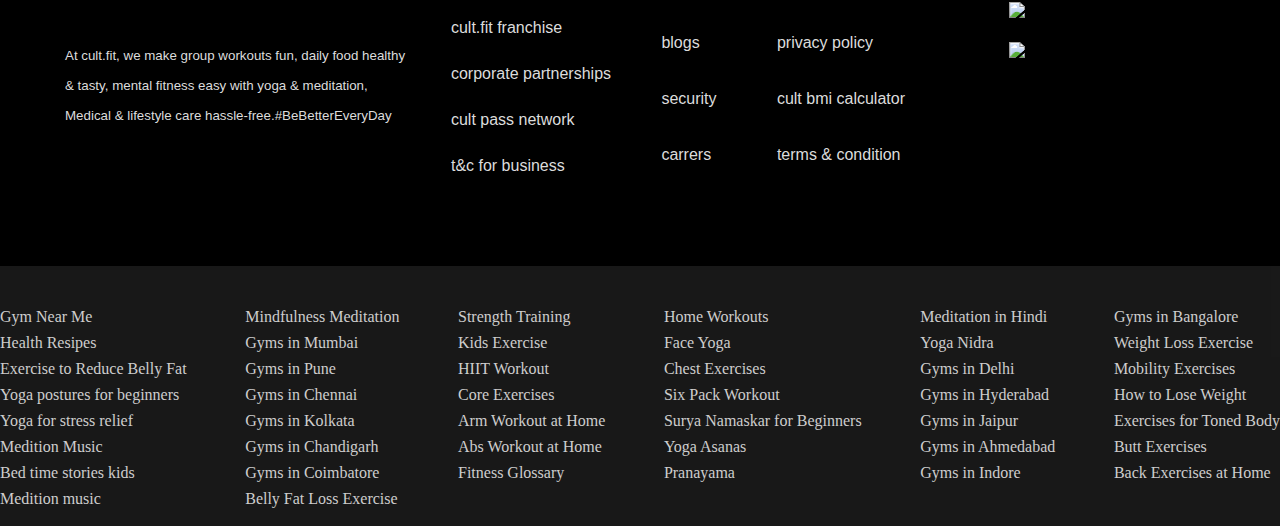
==== commit 5a13a078: "day5" ====
--- a/care.html
+++ b/care.html
@@ -517,5 +517,161 @@
             </div>
         </div>
     </div>
+    <!-- ---------------------------FOOTER last part start--------- -->
+    <div class="lastfooter" >
+        <!-- <p>Realeted Searches</p> -->
+        <div>
+            <a href="">
+                <p>Gym Near Me</p>
+            </a>
+            <a href="">
+                <p>Health Resipes</p>
+            </a>
+            <a href="">
+                <p>Exercise to Reduce Belly Fat </p>
+            </a>
+            <a href="">
+                <p>Yoga postures for beginners</p>
+            </a>
+            <a href="">
+                <p>Yoga for stress relief</p>
+            </a>
+            <a href="">
+                <p>Medition Music</p>
+            </a>
+            <a href="">
+                <p>Bed time stories kids</p>
+            </a>
+            <a href="">
+                <p>Medition music</p>
+            </a>
+        </div>
+        <!-- 2 -->
+        <div>
+            <a href="">
+                <p>Mindfulness Meditation</p>
+            </a>
+            <a href="">
+                <p>Gyms in Mumbai</p>
+            </a>
+            <a href="">
+                <p>Gyms in Pune</p>
+            </a>
+            <a href="">
+                <p>Gyms in Chennai</p>
+            </a>
+            <a href="">
+                <p>Gyms in Kolkata</p>
+            </a>
+            <a href="">
+                <p>Gyms in Chandigarh</p>
+            </a>
+            <a href="">
+                <p>Gyms in Coimbatore</p>
+            </a>
+            <a href="">
+                <p>Belly Fat Loss Exercise</p>
+            </a>
+        </div>
+        <!-- 3 -->
+        <div>
+            <a href="">
+                <p>Strength Training</p>
+            </a>
+            <a href="">
+                <p>Kids Exercise</p>
+            </a>
+            <a href="">
+                <p>HIIT Workout</p>
+            </a>
+            <a href="">
+                <p>Core Exercises</p>
+            </a>
+            <a href="">
+                <p>Arm Workout at Home</p>
+            </a><a href="">
+                <p></p>
+            </a>
+            <a href="">
+                <p>Abs Workout at Home</p>
+            </a>
+            <a href="">
+                <p>Fitness Glossary</p>
+            </a>
+        </div>
+        <!-- 4 -->
+        <div>
+            <a href="">
+                <p>Home Workouts</p>
+            </a>
+            <a href="">
+                <p>Face Yoga</p>
+            </a>
+            <a href="">
+                <p>Chest Exercises</p>
+            </a>
+            <a href="">
+                <p>Six Pack Workout</p>
+            </a>
+            <a href="">
+                <p>Surya Namaskar for Beginners</p>
+            </a>
+            <a href="">
+                <p>Yoga Asanas</p>
+            </a>
+            <a href="">
+                <p>Pranayama</p>
+            </a>
+        </div>
+        <!-- 5 -->
+        <div>
+            <a href="">
+                <p>Meditation in Hindi</p>
+            </a>
+            <a href="">
+                <p>Yoga Nidra</p>
+            </a>
+            <a href="">
+                <p>Gyms in Delhi</p>
+            </a>
+            <a href="">
+                <p>Gyms in Hyderabad</p>
+            </a>
+            <a href="">
+                <p>Gyms in Jaipur</p>
+            </a>
+            <a href="">
+                <p>Gyms in Ahmedabad</p>
+            </a>
+            <a href="">
+                <p>Gyms in Indore</p>
+            </a>
+
+        </div>
+        <!-- 6 -->
+        <div>
+            <a href="">
+                <p>Gyms in Bangalore</p>
+            </a>
+            <a href="">
+                <p>Weight Loss Exercise</p>
+            </a>
+            <a href="">
+                <p>Mobility Exercises</p>
+            </a>
+            <a href="">
+                <p>How to Lose Weight</p>
+            </a>
+            <a href="">
+                <p>Exercises for Toned Body</p>
+            </a>
+            <a href="">
+                <p>Butt Exercises</p>
+            </a>
+            <a href="">
+                <p>Back Exercises at Home</p>
+            </a>
+        </div>
+    </div>
 </body>
 </html>--- a/care.css
+++ b/care.css
@@ -88,10 +88,6 @@
 .navigation-auto{
     position: absolute;
 }
-.navigation-auto div{
-    /* border: 2px solid orangered; */
-
-}
 /* ------------------------------top css sliding part finish------------------- */
 
 /* --------------css shopping part start---------------------- */
@@ -146,4 +142,9 @@
     font-size:35px;
 }
 /* ------------------------------------shopping part css finish---------------------- */
-
+/* -----------lastfooter------------------ */
+.lastfooter{
+    background-color: black;
+    opacity: 0.9;
+}
+/* -------------------finish-------------- */
--- a/navbar.css
+++ b/navbar.css
@@ -59,4 +59,25 @@
     color: white;
     font-weight: 800;
     font-family: Arial, Helvetica, sans-serif;
-}+}
+
+/* --------------------------------homepage last footer------------- */
+.lastfooter{
+    margin: auto;
+    display: flex;
+    height: 230px;
+    font-size: medium;
+    line-height: 10px;
+    padding-top: 30px;
+    justify-content: space-between;
+}
+.lastfooter a{
+    text-decoration: none;
+}
+.lastfooter p{
+    color: rgb(201, 200, 200);
+}
+/* ----------------- */
+.nav-mid > a{
+    position: relative;
+}
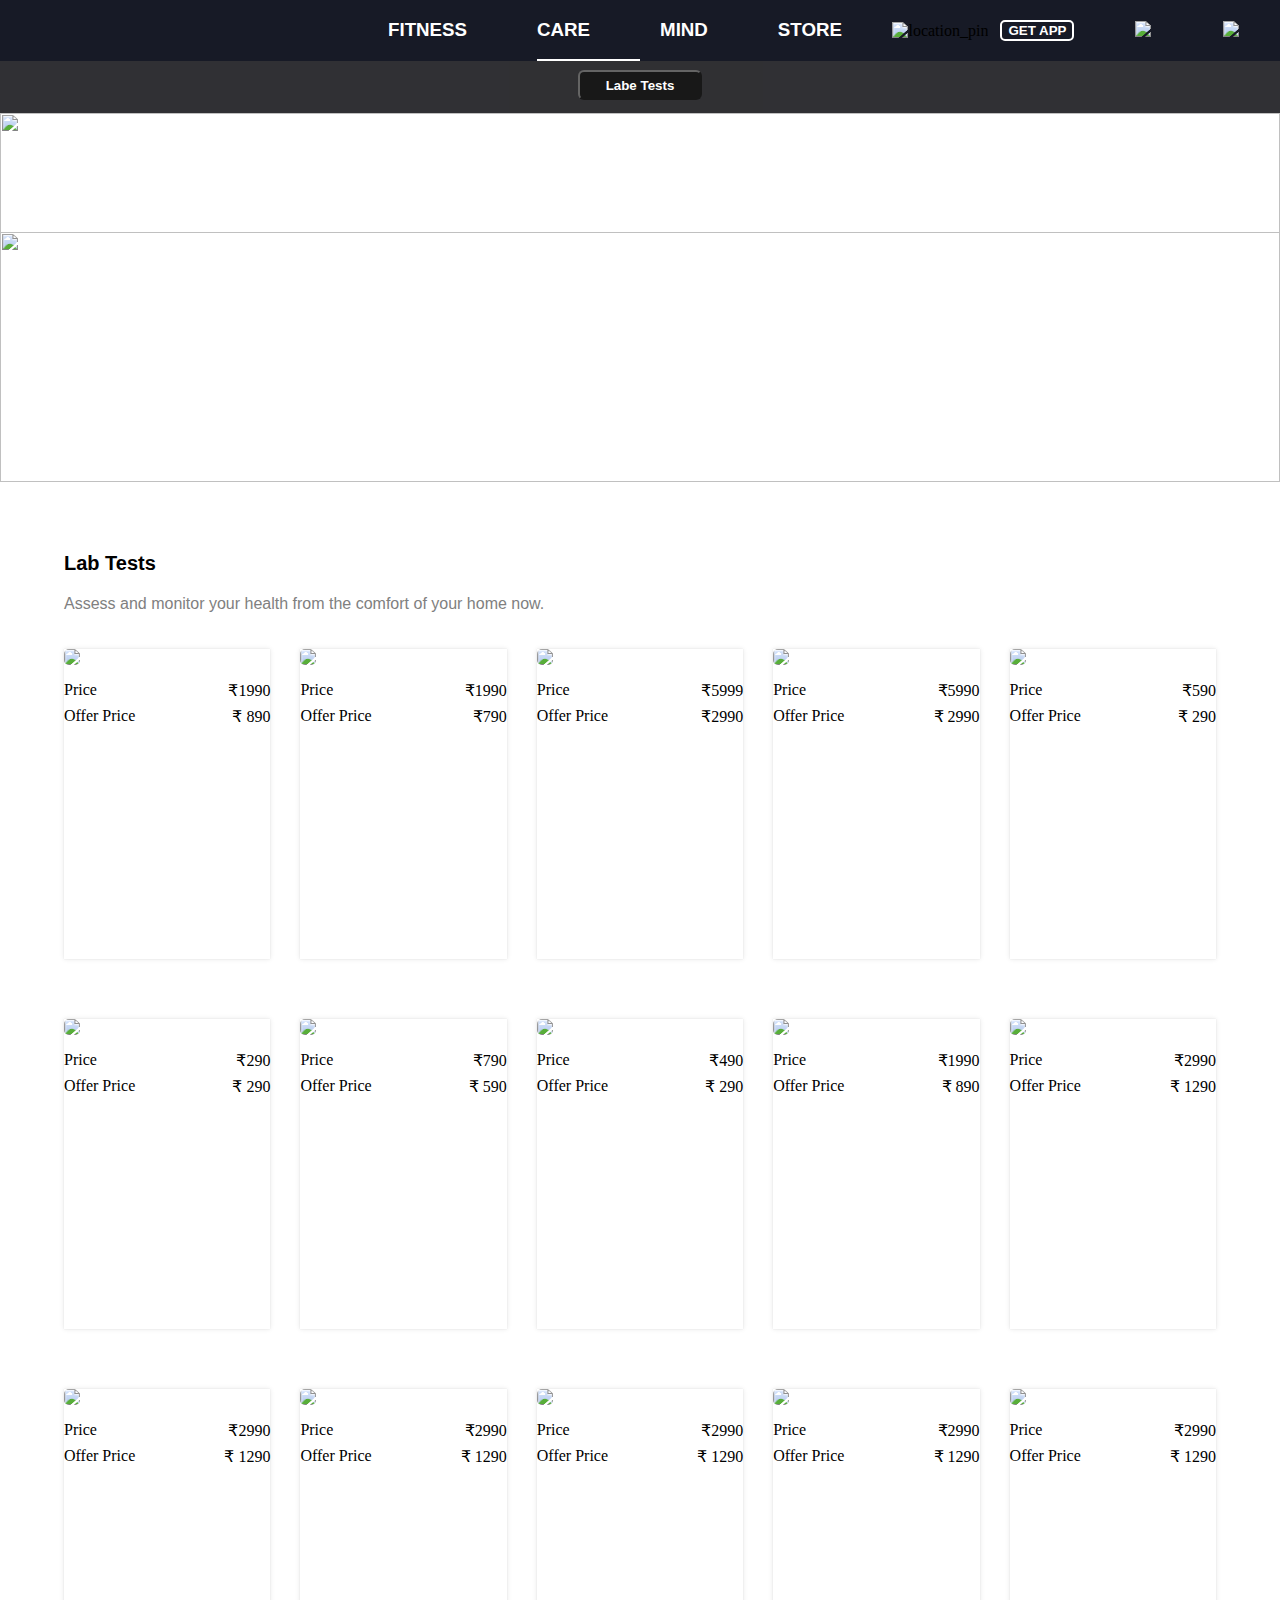
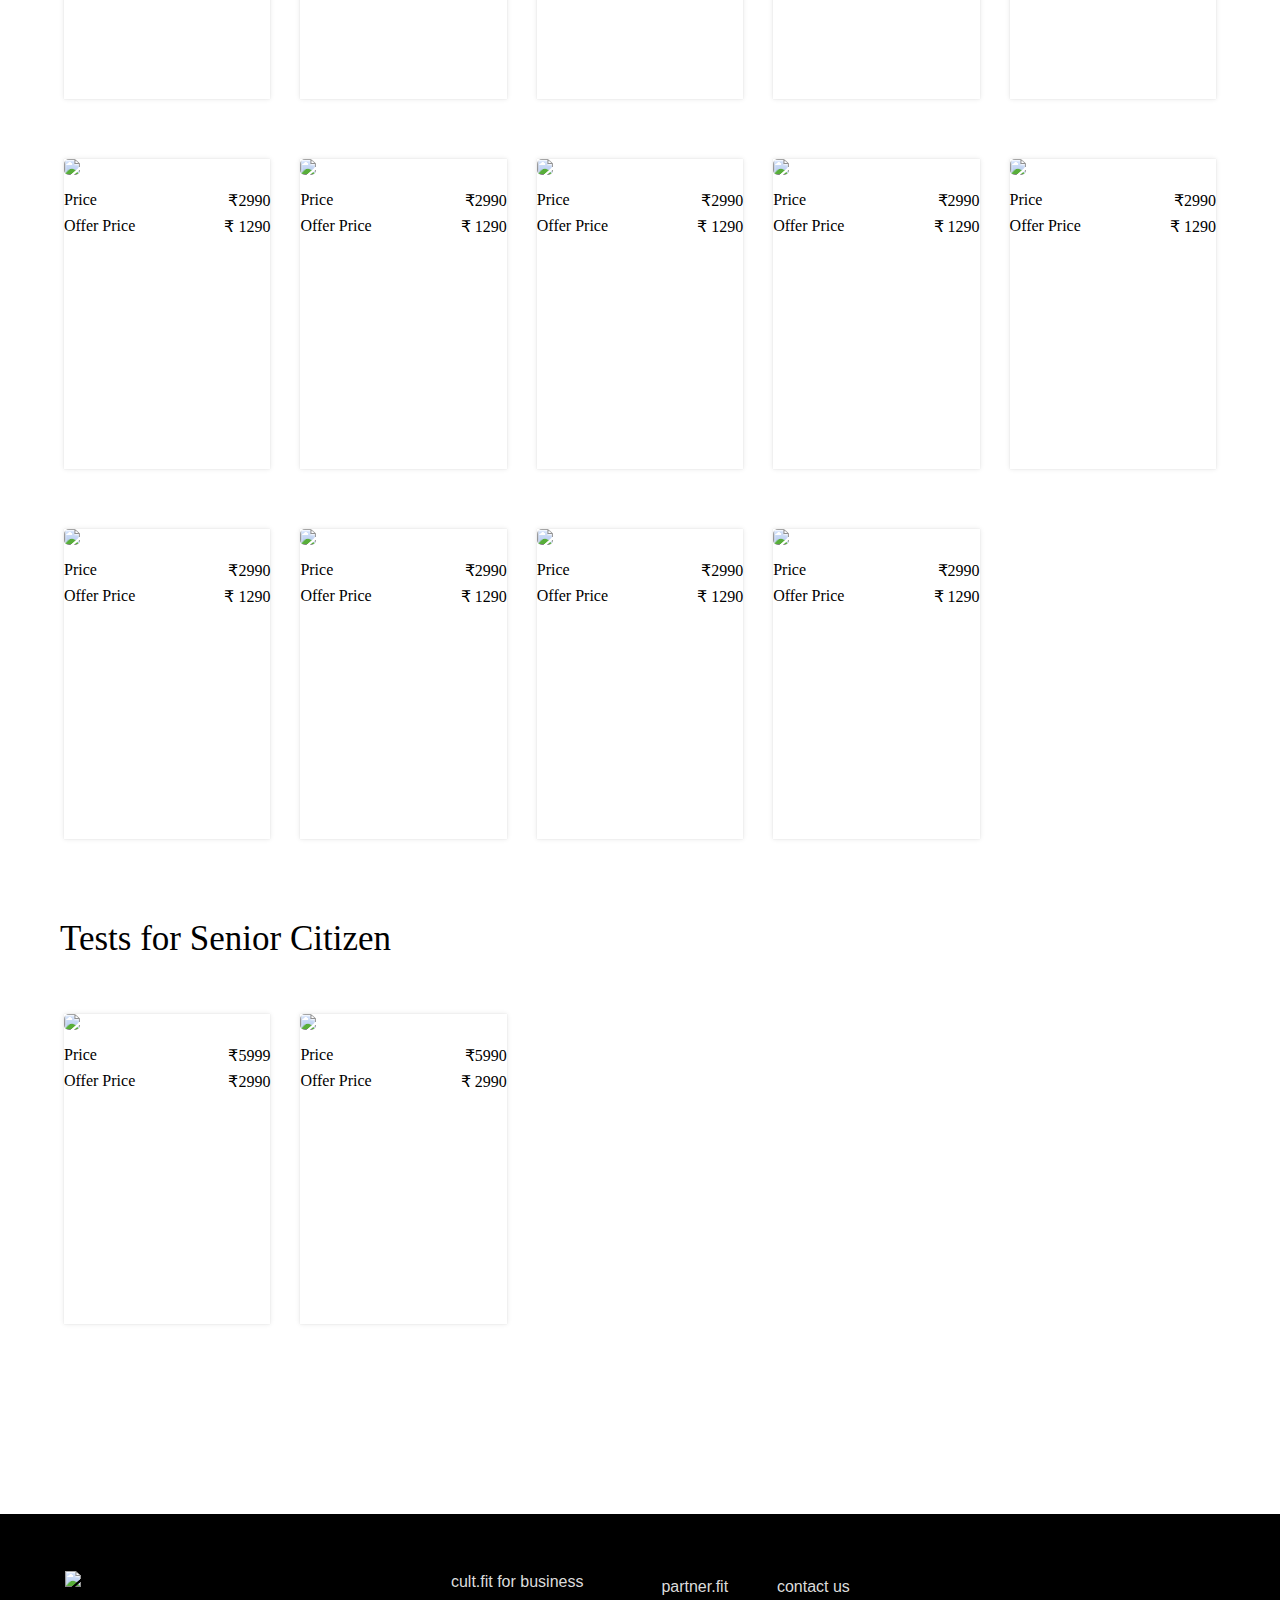
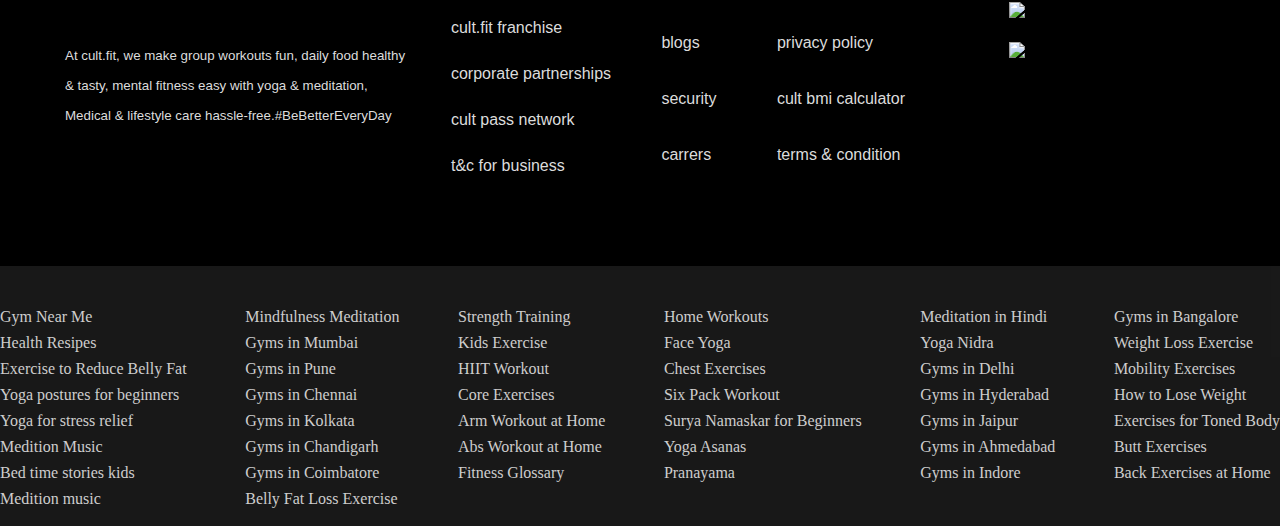
==== commit cbe0339e: "hurt-floor-672" ====
--- a/care.html
+++ b/care.html
@@ -19,9 +19,9 @@
             </a>
         </div>  
         <div>
-            <a href=""><h3>LIVE</h3></a>
+            <a href="./fitness.html"><h3>FITNESS</h3></a>
             <a class="care" href="./care.html"><h3>CARE</h3></a>
-            <a href=""><h3>MIND</h3></a>
+            <a href="./mind.html"><h3>MIND</h3></a>
             <a href=""><h3>STORE</h3></a>
         </div>
         <div class="nav-last">
@@ -35,7 +35,7 @@
                 </button>
             </div>
             <div>
-                <a href="">
+                <a href="login.html">
                     <div class="signup">
                         <img src="https://cdn-images.cure.fit/www-curefit-com/image/upload/c_fill,w_26,ar_1,q_auto:eco,dpr_2,f_auto,fl_progressive/image/test/header/Profile.png"/>
                     </div>
